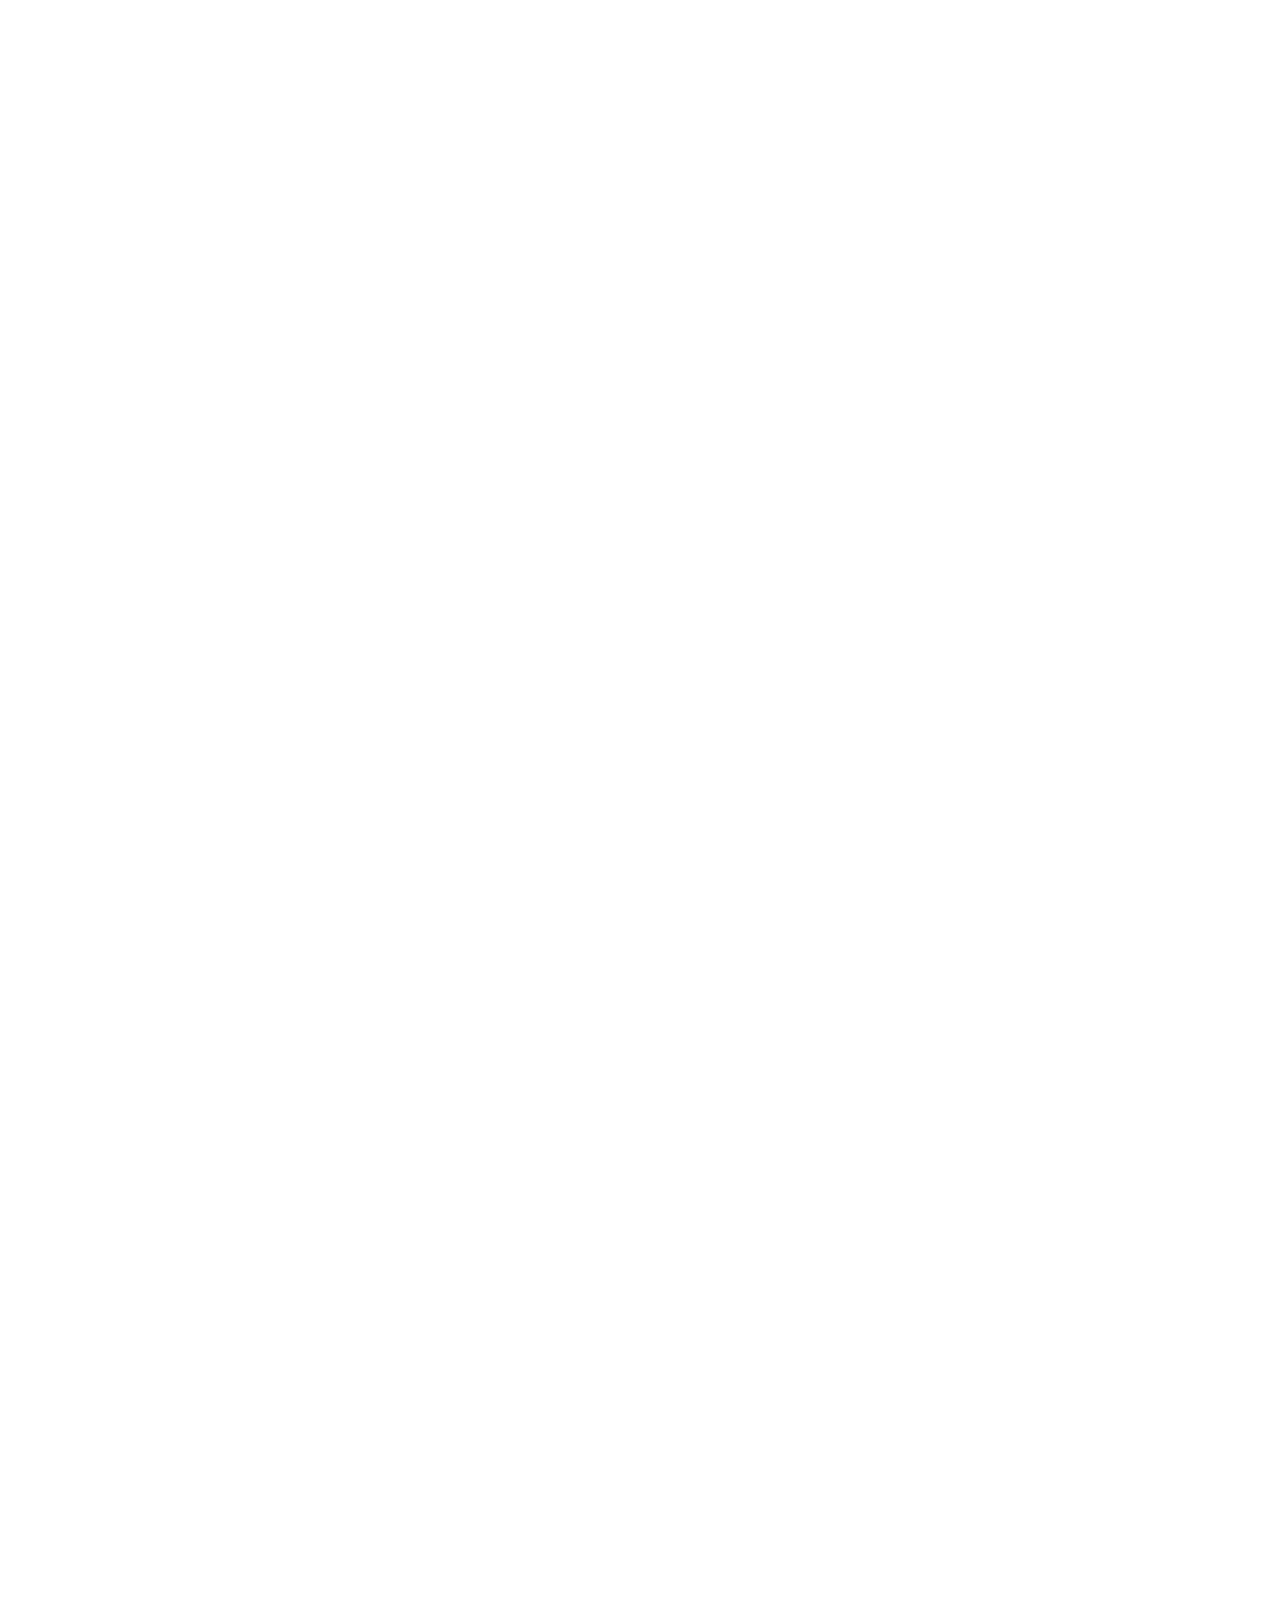
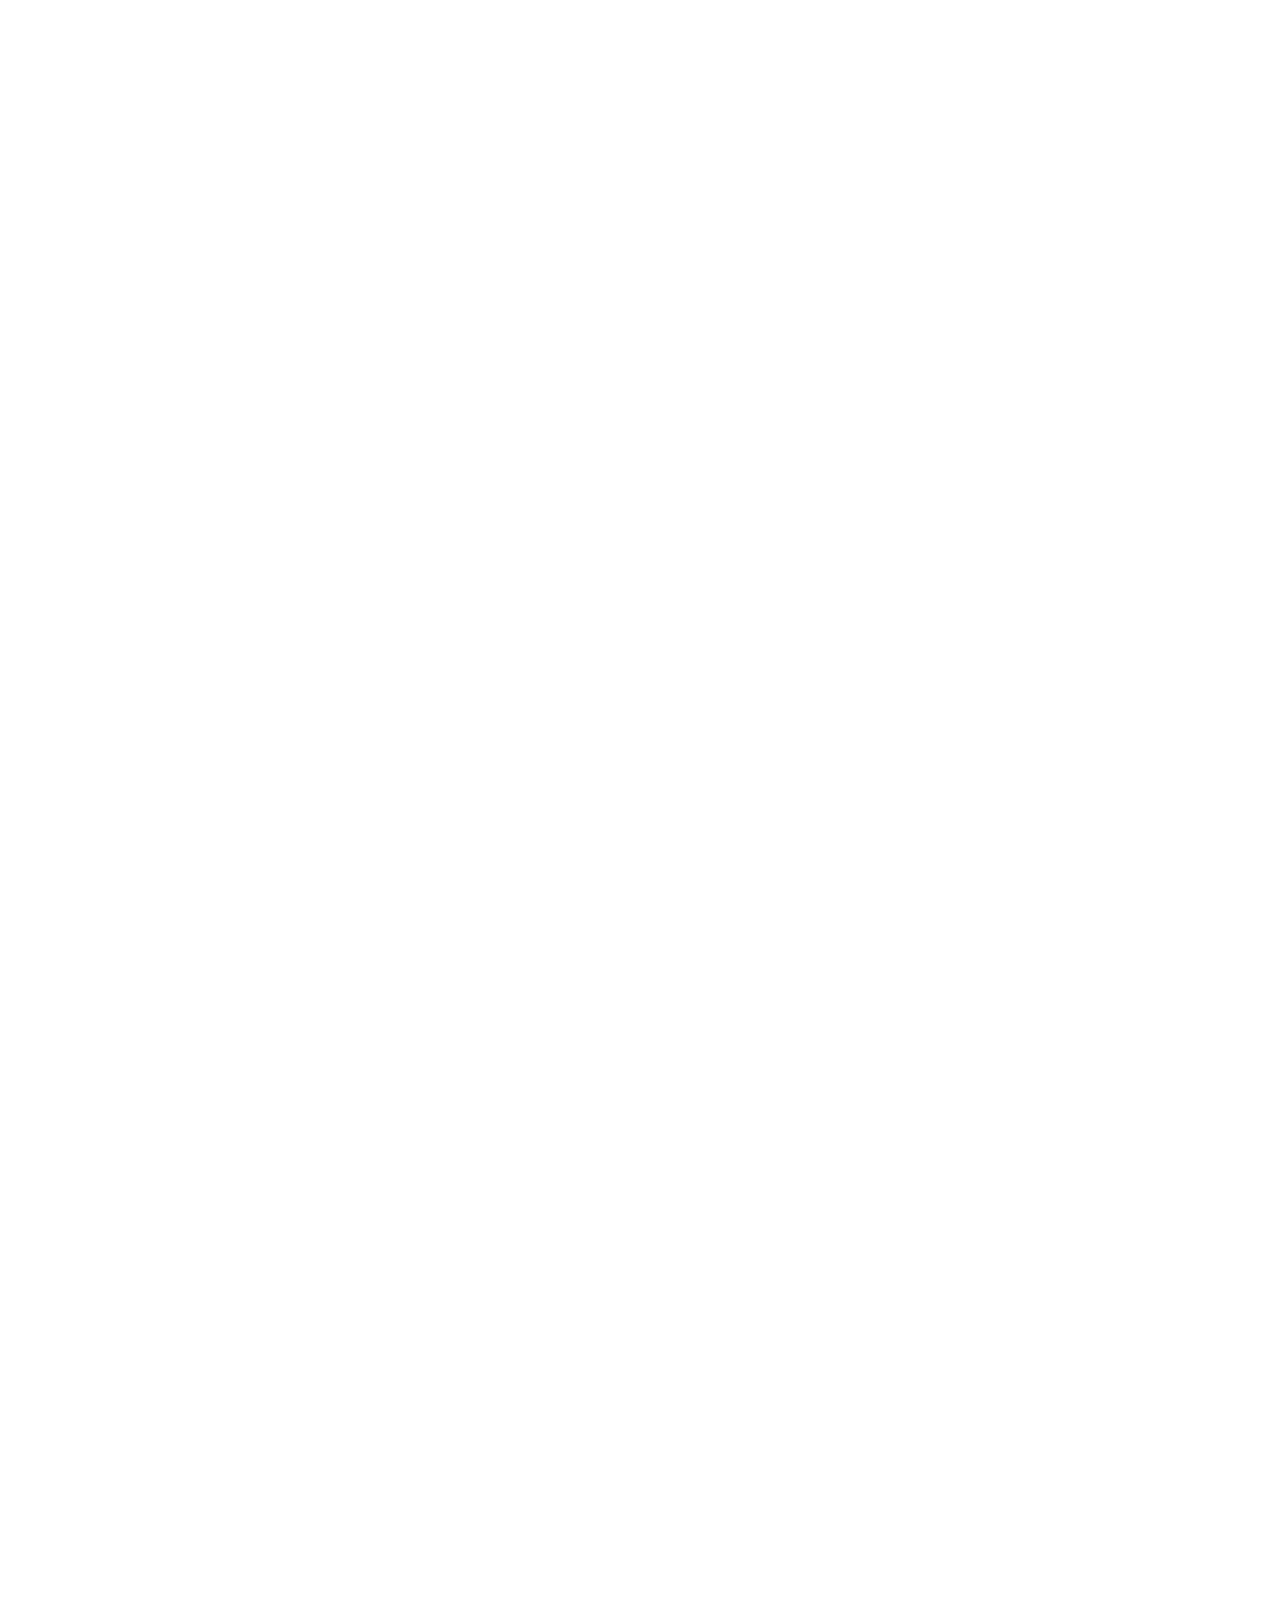
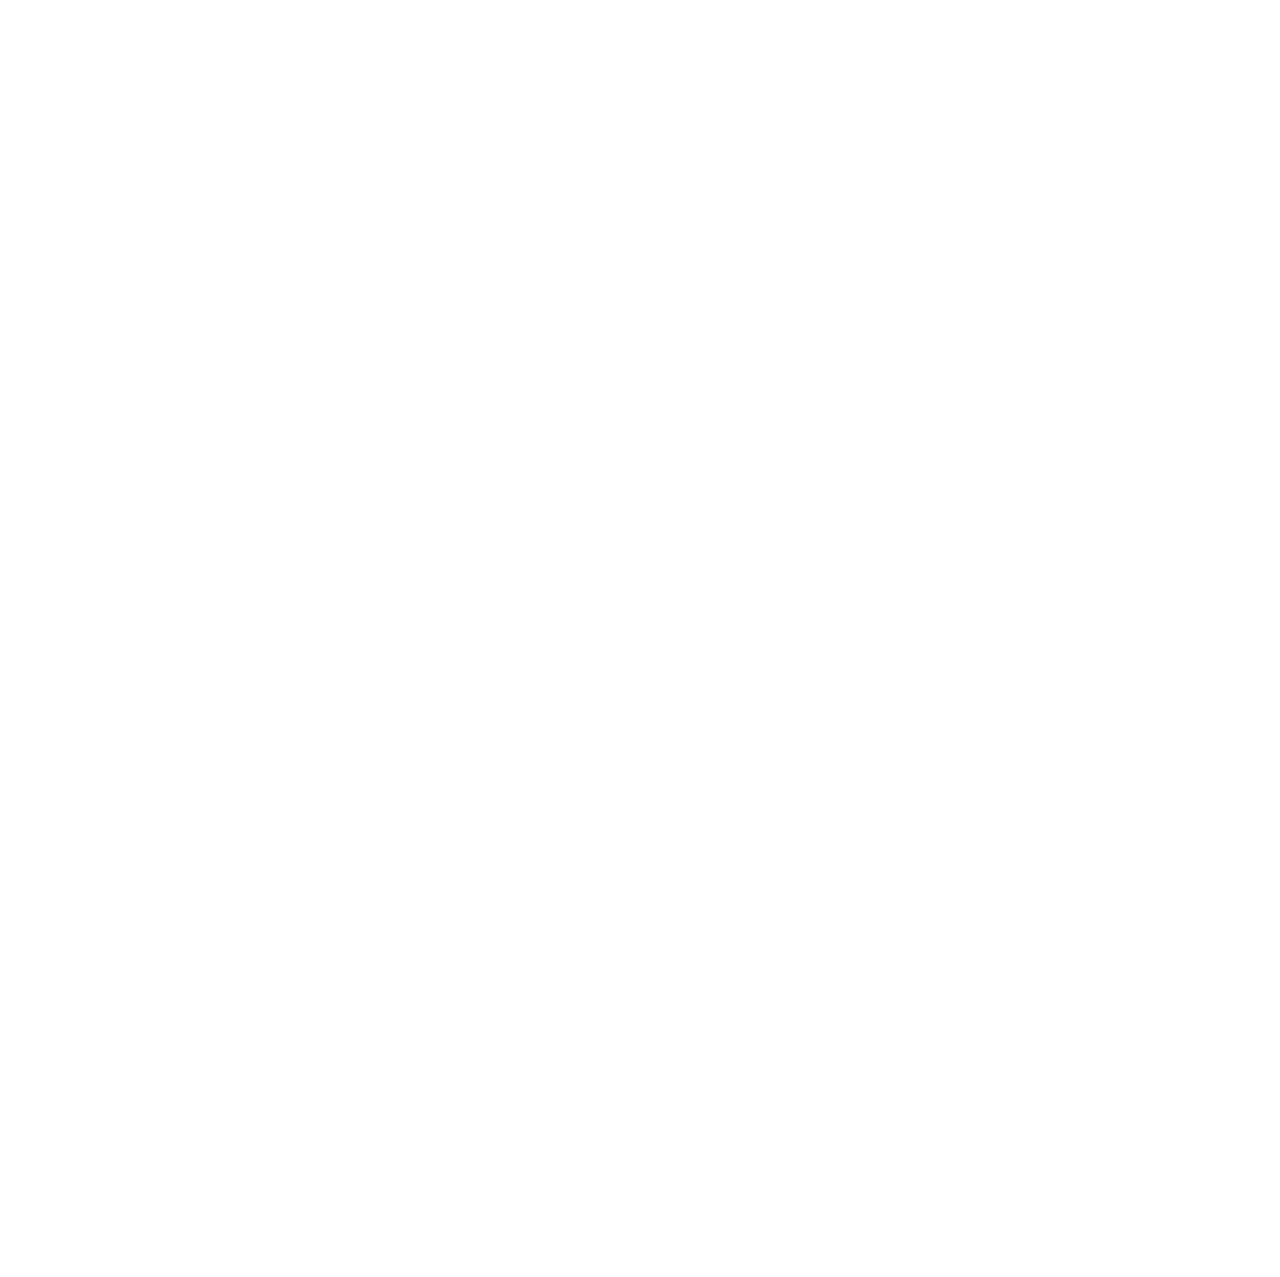
==== index.html @ 65a2b707 "copied everything from austincv.com git repo" ====
<!DOCTYPE HTML>
<html>
	<head>
		<title>Austin Chungath Vincent</title>
		<meta http-equiv="content-type" content="text/html; charset=utf-8" />
		<meta name="description" content="" />
		<meta name="keywords" content="" />
		<link rel="shortcut icon" href="favicon.ico" type="image/x-icon">
		<link rel="icon" href="favicon.ico" type="image/x-icon">
		<!--[if lte IE 8]><script src="css/ie/html5shiv.js"></script><![endif]-->
		<script src="js/jquery.min.js"></script>
		<script src="js/jquery.poptrox.min.js"></script>
		<script src="js/skel.min.js"></script>
		<script src="js/init.js"></script>
		<noscript>
			<link rel="stylesheet" href="css/skel-noscript.css" />
			<link rel="stylesheet" href="css/style.css" />
		</noscript>
		<!--[if lte IE 8]><link rel="stylesheet" href="css/ie/v8.css" /><![endif]-->
	</head>
	<body>

		<!-- Header -->
			<header id="header">

				<!-- Logo -->
					<h1 id="logo"><a href="#two">Austin Chungath Vincent</a></h1>
				
				<!-- Nav -->
					<nav id="nav">
						<ul>
							<li><a href="#intro" class="fa solo fa-angle-up"></a></li>
							<li><a href="#one" class="fa solo fa-question"></a></li>
							<li><a href="#two" class="fa solo fa-heart-o"></a></li>
							<li><a href="#work" class="fa solo fa-code"></a></li>
							<li><a href="#contact" class="fa solo fa-comments-o"></a></li>
						</ul>
					</nav>

			</header>
			
		<!-- Intro -->
			<section id="intro" class="main style1 dark fullscreen">
				<div class="content container small">
					<header>
						<h2>austin.</h2>
						<ul class="icons">
							<li><a href="https://twitter.com/austincv" class="fa solo fa-twitter "><span>Twitter</span></a></li>
							<li><a href="https://www.facebook.com/austincv" class="fa solo fa-facebook "><span>Facebook</span></a></li>
							<li><a href="https://plus.google.com/101708457639163196905/posts" class="fa solo fa-google-plus "><span>Google+</span></a></li>
							<li><a href="http://www.linkedin.com/pub/austin-chungath/13/a83/695" class="fa solo fa-linkedin "><span>LinkedIn</span></a></li>
							<li><a href="http://www.github.com/austincv" class="fa solo fa-github "><span>GitHub</span></a></li>
						</ul>
					</header>
					<p>
						big data researcher | robotics enthusiast | polyglot developer
					</p>
					<footer>
						<a href="#one" class="button style2 down">More</a>
					</footer>
				</div>
			</section>
		
		<!-- One -->
			<section id="one" class="main style2 right dark fullscreen">
				<div class="content box style2">
					<header>
						<h2>What I Do</h2>
					</header>
					<p>
						I code.
					</p>
				</div>
				<a href="#two" class="button style2 down anchored">Next</a>
			</section>
		
		<!-- Two -->
			<section id="two" class="main style2 left dark fullscreen">
				<div class="content box style2">
					<header>
						<h2>Who I Am</h2>
					</header>
					<p>
						human.
					</p>
				</div>
				<a href="#work" class="button style2 down anchored">Next</a>
			</section>
			
		<!-- Work -->
			<section id="work" class="main style3 primary">
				<div class="content container">
					<header>
						<h2>My Work</h2>
						<p>
							stuff.
						</p>
					</header>
					
					<!--
						 Lightbox Gallery
						 
						 Powered by poptrox. Full docs here: https://github.com/n33/jquery.poptrox
					-->
						<div class="container small gallery">
							<div class="row flush images">
								<div class="6u"><a href="images/fulls/01.jpg" class="image full l"><img src="images/thumbs/01.jpg" title="The Anonymous Red" alt="" /></a></div>
								<div class="6u"><a href="images/fulls/02.jpg" class="image full r"><img src="images/thumbs/02.jpg" title="Airchitecture II" alt="" /></a></div>
							</div>
							<div class="row flush images">
								<div class="6u"><a href="images/fulls/03.jpg" class="image full l"><img src="images/thumbs/03.jpg" title="Air Lounge" alt="" /></a></div>
								<div class="6u"><a href="images/fulls/04.jpg" class="image full r"><img src="images/thumbs/04.jpg" title="Carry on" alt="" /></a></div>
							</div>
							<div class="row flush images">
								<div class="6u"><a href="images/fulls/05.jpg" class="image full l"><img src="images/thumbs/05.jpg" title="The sparkling shell" alt="" /></a></div>
								<div class="6u"><a href="images/fulls/06.jpg" class="image full r"><img src="images/thumbs/06.jpg" title="Bent IX" alt="" /></a></div>
							</div>
						</div>

				</div>
			</section>
			
		<!-- Contact -->
			<section id="contact" class="main style3 secondary">
				<div class="content container">
					<header>
						<h2>Say Hello.</h2>
						<p>Leave a message and I will get back to you. Thanks.</p>
					</header>
					<div class="box container small">
					
						<!--
							 Contact Form
							 
							 To get this working, place a script on your server to receive the form data, then
							 point the "action" attribute to it (eg. action="http://mydomain.tld/mail.php").
							 More on how it all works here: http://www.1stwebdesigner.com/tutorials/custom-php-contact-forms/
						-->
							<form method="POST" action="sender.php">
								<div class="row half">
									<div class="6u"><input type="text" name="name" placeholder="Name" /></div>
									<div class="6u"><input type="text" name="email" placeholder="Email" /></div>
								</div>
								<div class="row half">
									<div class="12u"><textarea name="message" placeholder="Message" rows="6"></textarea></div>
								</div>
								<div class="row">
									<div class="12u">
										<ul class="actions">
											<li><input type="submit" value="Send Message" /></li>
										</ul>
									</div>
								</div>
							</form>
					</div>
				</div>
			</section>
			
		<!-- Footer -->
			<footer id="footer">
			
				<!--
				     Social Icons
				     
				     Use anything from here: http://fortawesome.github.io/Font-Awesome/cheatsheet/)
				-->
					<ul class="actions">
							<li><a href="https://twitter.com/austincv" class="fa solo fa-twitter"><span>Twitter</span></a></li>
							<li><a href="https://www.facebook.com/austincv" class="fa solo fa-facebook"><span>Facebook</span></a></li>
							<li><a href="https://plus.google.com/101708457639163196905/posts" class="fa solo fa-google-plus"><span>Google+</span></a></li>
							<li><a href="http://www.linkedin.com/pub/austin-chungath/13/a83/695" class="fa solo fa-linkedin"><span>LinkedIn</span></a></li>
							<li><a href="http://www.github.com/austincv" class="fa solo fa-github"><span>GitHub</span></a></li>
					</ul>

				<!-- Menu -->
					<ul class="menu">
						<li>&copy; austincv.com</li>
						<li>Design: <a href="http://html5up.net/">HTML5 UP</a></li>
					</ul>
			
			</footer>

	</body>
</html>
---- css/skel-noscript.css ----
/* Resets (http://meyerweb.com/eric/tools/css/reset/ | v2.0 | 20110126 | License: none (public domain)) */

	html,body,div,span,applet,object,iframe,h1,h2,h3,h4,h5,h6,p,blockquote,pre,a,abbr,acronym,address,big,cite,code,del,dfn,em,img,ins,kbd,q,s,samp,small,strike,strong,sub,sup,tt,var,b,u,i,center,dl,dt,dd,ol,ul,li,fieldset,form,label,legend,table,caption,tbody,tfoot,thead,tr,th,td,article,aside,canvas,details,embed,figure,figcaption,footer,header,hgroup,menu,nav,output,ruby,section,summary,time,mark,audio,video{margin:0;padding:0;border:0;font-size:100%;font:inherit;vertical-align:baseline;}article,aside,details,figcaption,figure,footer,header,hgroup,menu,nav,section{display:block;}body{line-height:1;}ol,ul{list-style:none;}blockquote,q{quotes:none;}blockquote:before,blockquote:after,q:before,q:after{content:'';content:none;}table{border-collapse:collapse;border-spacing:0;}body{-webkit-text-size-adjust:none}

/* Box Model */

	*, *:before, *:after {
		-moz-box-sizing: border-box;
		-webkit-box-sizing: border-box;
		-o-box-sizing: border-box;
		-ms-box-sizing: border-box;
		box-sizing: border-box;
	}

/* Container */

	body {
		min-width: 1200px;
	}

	.container {
		width: 1200px;
		margin-left: auto;
		margin-right: auto;
	}

	/* Modifiers */
	
		.container.small {
			width: 900px;
		}

		.container.big {
			width: 100%;
			max-width: 1500px;
			min-width: 1200px;
		}

/* Grid */

	/* Cells */

		.\31 2u { width: 100% }
		.\31 1u { width: 91.6666666667% }
		.\31 0u { width: 83.3333333333% }
		.\39 u { width: 75% }
		.\38 u { width: 66.6666666667% }
		.\37 u { width: 58.3333333333% }
		.\36 u { width: 50% }
		.\35 u { width: 41.6666666667% }
		.\34 u { width: 33.3333333333% }
		.\33 u { width: 25% }
		.\32 u { width: 16.6666666667% }
		.\31 u { width: 8.3333333333% }
		.\-11u { margin-left: 91.6666666667% }
		.\-10u { margin-left: 83.3333333333% }
		.\-9u { margin-left: 75% }
		.\-8u { margin-left: 66.6666666667% }
		.\-7u { margin-left: 58.3333333333% }
		.\-6u { margin-left: 50% }
		.\-5u { margin-left: 41.6666666667% }
		.\-4u { margin-left: 33.3333333333% }
		.\-3u { margin-left: 25% }
		.\-2u { margin-left: 16.6666666667% }
		.\-1u { margin-left: 8.3333333333% }

		.row > * {
			padding: 50px 0 0 50px;
			float: left;
			-moz-box-sizing: border-box;
			-webkit-box-sizing: border-box;
			-o-box-sizing: border-box;
			-ms-box-sizing: border-box;
			box-sizing: border-box;
		}

		.row + .row > * {
			padding-top: 50px;
		}

		.row {
			margin-left: -50px;
		}

	/* Rows */

		.row:after {
			content: '';
			display: block;
			clear: both;
			height: 0;
		}

		.row:first-child > * {
			padding-top: 0;
		}

		.row > * {
			padding-top: 0;
		}

		/* Modifiers */

			/* Flush */

				.row.flush {
					margin-left: 0;
				}

				.row.flush > * {
					padding: 0 !important;
				}

			/* Quarter */

				.row.quarter > * {
					padding: 12.5px 0 0 12.5px;
				}

				.row.quarter + .row.quarter > * {
					padding-top: 12.5px;
				}

				.row.quarter {
					margin-left: -12.5px;
				}

			/* Half */

				.row.half > * {
					padding: 25px 0 0 25px;
				}

				.row.half + .row.half > * {
					padding-top: 25px;
				}

				.row.half {
					margin-left: -25px;
				}

			/* One and (a) Half */

				.row.oneandhalf > * {
					padding: 75px 0 0 75px;
				}

				.row.oneandhalf + .row.oneandhalf > * {
					padding-top: 75px;
				}

				.row.oneandhalf {
					margin-left: -75px;
				}

			/* Double */

				.row.double > * {
					padding: 100px 0 0 100px;
				}

				.row.double + .row.double > * {
					padding-top: 100px;
				}

				.row.double {
					margin-left: -100px;
				}
---- css/style.css ----
@charset 'UTF-8';
@import url(http://fonts.googleapis.com/css?family=Source+Sans+Pro:300,900);
@font-face{font-family:'FontAwesome';src:url('font/fontawesome-webfont.eot?v=4.0.1');src:url('font/fontawesome-webfont.eot?#iefix&v=4.0.1') format('embedded-opentype'),url('font/fontawesome-webfont.woff?v=4.0.1') format('woff'),url('font/fontawesome-webfont.ttf?v=4.0.1') format('truetype'),url('font/fontawesome-webfont.svg?v=4.0.1#fontawesomeregular') format('svg');font-weight:normal;font-style:normal}

/*********************************************************************************/
/* Basic                                                                         */
/*********************************************************************************/

	body {
		background: #fff;
	}

		body.loading {
		}
		
			body.loading * {
				-moz-transition: none !important;
				-webkit-transition: none !important;
				-o-transition: none !important;
				-ms-transition: none !important;
				transition: none !important;
			}

	body,input,textarea,select {
		font-family: 'Source Sans Pro', sans-serif;
		font-weight: 300;
		font-size: 18pt;
		line-height: 1.75em;
		color: #39454b;
		letter-spacing: 0.5px;
	}

	h1,h2,h3,h4,h5,h6 {
		font-weight: 900;
		color: inherit;
	}
	
		h1 a, h2 a, h3 a, h4 a, h5 a, h6 a {
			color: inherit;
			text-decoration: none;
		}
		
	h2 {
		font-size: 2.25em;
		letter-spacing: -2px;
		line-height: 1.25em;
	}
		
	strong, b {
		font-weight: 900;
		color: inherit;
	}
	
	em, i {
		font-style: italic;
	}

	a {
		color: #98c593;

		-moz-transition: all 0.2s ease-in-out, color 0.2s ease-in-out;
		-webkit-transition: all 0.2s ease-in-out, color 0.2s ease-in-out;
		-o-transition: all 0.2s ease-in-out, color 0.2s ease-in-out;
		-ms-transition: all 0.2s ease-in-out, color 0.2s ease-in-out;
		transition: all 0.2s ease-in-out, color 0.2s ease-in-out;
	}

	sub {
		position: relative;
		top: 0.5em;
		font-size: 0.8em;
	}
	
	sup {
		position: relative;
		top: -0.5em;
		font-size: 0.8em;
	}
	
	hr {
		border: 0;
		border-top: solid 1px #ddd;
	}
	
	blockquote {
		border-left: solid 0.5em #ddd;
		padding: 1em 0 1em 2em;
		font-style: italic;
	}
	
	p, ul, ol, dl, table {
		margin-bottom: 1em;
	}

	header {
		margin-bottom: 1em;
	}
	
		header p {
			display: block;
			margin: 1em 0 0 0;
			padding: 0 0 0.5em 0;
		}
		
	footer {
		margin-top: 2em;
	}

	br.clear {
		clear: both;
	}

	/* Sections/Articles */
	
		section,
		article {
			margin-bottom: 3em;
		}
		
		section > :last-child,
		article > :last-child {
			margin-bottom: 0;
		}

		section > .content > :last-child,
		article > .content > :last-child {
			margin-bottom: 0;
		}

		section:last-child,
		article:last-child {
			margin-bottom: 0;
		}

		.row > section,
		.row > article {
			margin-bottom: 0;
		}

	/* Images */

		.image {
			position: relative;
			display: inline-block;
		}
		
			.image:before {
				content: '';
				position: absolute;
				left: 0;
				top: 0;
				width: 100%;
				height: 100%;
				background: url('images/overlay.png');
			}
		
			.image img {
				display: block;
				width: 100%;
			}

			.image.featured {
				display: block;
				width: 100%;
				margin: 0 0 2em 0;
			}
			
			.image.full {
				display: block;
				width: 100%;
			}
			
			.image.left {
				float: left;
				margin: 0 2em 2em 0;
			}
			
			.image.centered {
				display: block;
				margin: 0 0 2em 0;
			}

				.image.centered img {
					margin: 0 auto;
					width: auto;
				}

	/* Lists */

		ul.default {
			list-style: disc;
			padding-left: 1em;
		}
		
			ul.default li {
				padding-left: 0.5em;
			}		

		ul.icons {
			cursor: default;
		}	
		
			ul.icons li {
				display: inline-block;
			}
			
				ul.icons a {
					display: inline-block;
					width: 2em;
					height: 2em;
					line-height: 2em;
					text-align: center;
					border: 0;
				}
					ul.icons li a {
						color: #999;
						color: rgba(250,250,250,0.4);
					}

						ul.icons li a:hover {
							color: #999;
							color: rgba(250,250,250,1);
						}

		ul.menu {
			cursor: default;
		}
		
			ul.menu li {
				display: inline-block;
				line-height: 1em;
				border-left: solid 1px rgba(145,146,147,0.25);
				padding: 0 0 0 0.5em;
				margin: 0 0 0 0.5em;
			}
			
			ul.menu li:first-child {
				border-left: 0;
				padding-left: 0;
				margin-left: 0;
			}

		ul.actions {
			cursor: default;
		}
		
			ul.actions li {
				display: inline-block;
				margin: 0 0 0 0.5em;
			}
			
			ul.actions li:first-child {
				margin-left: 0;
			}

		ol.default {
			list-style: decimal;
			padding-left: 1.25em;
		}

			ol.default li {
				padding-left: 0.25em;
			}

	/* Forms */

		form {
		}
		
			form label {
				display: block;
			}
		
			form input[type="text"],
			form input[type="password"],
			form select,
			form textarea {
				display: block;
				width: 100%;
				padding: 0.75em;
				background: none;
				border: solid 2px rgba(185,186,187,0.25);
				color: inherit;
				border-radius: 0.5em;
				outline: none;

				-moz-appearance: none;
				-webkit-appearance: none;
				-o-appearance: none;
				-ms-appearance: none;
				appearance: none;

				-moz-transition: all 0.2s ease-in-out, color 0.2s ease-in-out;
				-webkit-transition: all 0.2s ease-in-out, color 0.2s ease-in-out;
				-o-transition: all 0.2s ease-in-out, color 0.2s ease-in-out;
				-ms-transition: all 0.2s ease-in-out, color 0.2s ease-in-out;
				transition: all 0.2s ease-in-out, color 0.2s ease-in-out;
			}

				form input[type="text"]:hover,
				form input[type="password"]:hover,
				form select:hover,
				form textarea:hover {
				}

				form input[type="text"]:focus,
				form input[type="password"]:focus,
				form select:focus,
				form textarea:focus {
					border-color: #9ac8e9;
				}

			form input[type="text"],
			form input[type="password"],
			form select {
				line-height: 1em;
			}
				
			form textarea {
				min-height: 8em;
			}

			form .formerize-placeholder {
				color: rgba(145,146,147,0.85) !important;
			}

			form ::-webkit-input-placeholder {
				color: rgba(145,146,147,0.85) !important;
			}

			form :-moz-placeholder {
				color: rgba(145,146,147,0.85) !important;
			}

			form ::-moz-placeholder {
				color: rgba(145,146,147,0.85) !important;
			}

			form :-ms-input-placeholder {
				color: rgba(145,146,147,0.85) !important;
			}

			form ::-moz-focus-inner {
				border: 0;
			}
			
	/* Tables */
	
		table {
			width: 100%;
		}
		
			table.default {
				width: 100%;
			}
			
				table.default tbody tr:nth-child(2n+2) {
					background: #f4f4f4;
				}
				
				table.default td {
					padding: 0.5em 1em 0.5em 1em;
				}
				
				table.default th {
					text-align: left;
					font-weight: 900;
					padding: 0.5em 1em 0.5em 1em;
				}
			
				table.default thead {
					background: #444;
					color: #fff;
				}
				
				table.default tfoot {
					background: #eee;
				}
				
				table.default tbody {
				}

	/* Buttons */
		
		.button {
			background-color: #98c593;
			border: 0;
			border-radius: 3.5em;
			color: #fff;
			cursor: pointer;
			display: inline-block;
			height: 3.5em;
			line-height: 3.5em;
			outline: 0;
			padding: 0 2em 0 2em;
			position: relative;
			text-align: center;
			text-decoration: none;

			-moz-appearance: none;
			-webkit-appearance: none;
			-o-appearance: none;
			-ms-appearance: none;
			appearance: none;

			-moz-transition: all 0.2s ease-in-out;
			-webkit-transition: all 0.2s ease-in-out;
			-o-transition: all 0.2s ease-in-out;
			-ms-transition: all 0.2s ease-in-out;
			transition: all 0.2s ease-in-out;
		}

			.button.down {
				width: 5em;
				height: 5em;
				line-height: 4.5em;
				padding: 0;
				background-image: url('images/dark-arrow.svg');
				background-position: center center;
				background-repeat: no-repeat;
				text-indent: -10em;
				overflow: hidden;
			}
			
				.button.down.anchored {
					bottom: 0;
					border-bottom: 0;
					border-radius: 3em 3em 0 0;
					height: 4.5em;
					margin-left: -2.5em;
				}
			
			.button.anchored {
				position: absolute;
				left: 50%;
			}
			
			.button:hover {
				background-color: #a8d5a3;
			}
			
			.button:active {
				background-color: #88b583;
			}

			.button.style2 {
				background-color: transparent;
				border: solid 2px #e5e6e7;
				color: inherit;
			}

				.button.style2:hover {
					background-color: rgba(145,146,147,0.035);
				}
				
				.button.style2.down {
					background-image: url('images/arrow.svg');
				}

	/* Box */

		.box {
			background: #fff;
			color: #39454b;
			padding: 2em;
		}
		
			.box.style2 {
				padding: 3.5em 2.5em 3.5em 2.5em;
			}

	/* Main */
		
		.main {
			position: relative;
			margin: 0;
			overflow-x: hidden;
		}
		
			.main.style1 {
				text-align: center;
				padding: 10em 0 10em 0;
			}
			
				.main.style1 h2 {
					font-size: 4.25em;
					line-height: 1em;
					letter-spacing: -4px;
				}
				
				.main.style1 .content {
					opacity: 1.0;

					-moz-transition: all 1s ease;
					-webkit-transition: all 1s ease;
					-o-transition: all 1s ease;
					-ms-transition: all 1s ease;
					transition: all 1s ease;
					
					-moz-transform: translateZ(0);
					-webkit-transform: translateZ(0);
					-o-transform: translateZ(0);
					-ms-transform: translateZ(0);
					transform: translateZ(0);
				}
				
			.main.style1.inactive {
			}
			
				.main.style1.inactive .content {
					opacity: 0;
				}
		
			.main.style2 {
				padding: 10em 0 10em 0;
				overflow: hidden;
			}
			
				.main.style2 .content {
					position: relative;
					width: 35%;

					-moz-transition: all 1s ease;
					-webkit-transition: all 1s ease;
					-o-transition: all 1s ease;
					-ms-transition: all 1s ease;
					transition: all 1s ease;
					
					-moz-transform: translateZ(0);
					-webkit-transform: translateZ(0);
					-o-transform: translateZ(0);
					-ms-transform: translateZ(0);
					transform: translateZ(0);
				}
			
				.main.style2.left {
				}

					.main.style2.left .content {
						left: 0;
					}

				.main.style2.right {
				}

					.main.style2.right .content {
						left: 65%;
					}

				.main.style2.inactive {
				}

					.main.style2.inactive .content {
					}

						.main.style2.inactive.left .content {
							left: -35%;
						}

						.main.style2.inactive.right .content {
							left: 100%;
						}
		
			.main.style3 {
				text-align: center;
				padding: 6em 0 6em 0;
			}

				.main.style3 .content {
				}

					.main.style3 .content > header {
						margin-bottom: 2em;
					}

				.main.style3.primary {
					background: #fff;
				}
			
				.main.style3.secondary {
					background: #f5f6f7;
				}

	/* Dark */

		.dark {
			color: #fff;
		}

			.dark a {
				color: #fff;
			}
		
			.dark .button.style2 {
				border-color: inherit;
				background-color: rgba(64,64,64,0.05);
			}

				.dark .button.style2:hover {
					background-color: rgba(255,255,255,0.1);
				}
				
				.dark .button.style2.down {
					background-image: url('images/dark-arrow.svg');
				}
		
/*********************************************************************************/
/* Icons                                                                         */
/* Powered by Font Awesome by Dave Gandy | http://fontawesome.io                 */
/* Licensed under the SIL OFL 1.1 (font), MIT (CSS)                              */
/*********************************************************************************/

	.fa {
		text-decoration: none;
	}

		.fa.solo {
		}
		
			.fa.solo span {
				display: none;
			}

		.fa:before {
			display:inline-block;
			font-family: FontAwesome;
			font-size: 1.25em;
			text-decoration: none;
			font-style: normal;
			font-weight: normal;
			line-height: 1;
			-webkit-font-smoothing:antialiased;
			-moz-osx-font-smoothing:grayscale;
		}

		.fa-lg{font-size:1.3333333333333333em;line-height:.75em;vertical-align:-15%}
		.fa-2x{font-size:2em}
		.fa-3x{font-size:3em}
		.fa-4x{font-size:4em}
		.fa-5x{font-size:5em}
		.fa-fw{width:1.2857142857142858em;text-align:center}
		.fa-ul{padding-left:0;margin-left:2.142857142857143em;list-style-type:none}.fa-ul>li{position:relative}
		.fa-li{position:absolute;left:-2.142857142857143em;width:2.142857142857143em;top:.14285714285714285em;text-align:center}.fa-li.fa-lg{left:-1.8571428571428572em}
		.fa-border{padding:.2em .25em .15em;border:solid .08em #eee;border-radius:.1em}
		.pull-right{float:right}
		.pull-left{float:left}
		.fa.pull-left{margin-right:.3em}
		.fa.pull-right{margin-left:.3em}
		.fa-spin{-webkit-animation:spin 2s infinite linear;-moz-animation:spin 2s infinite linear;-o-animation:spin 2s infinite linear;animation:spin 2s infinite linear}
		@-moz-keyframes spin{0%{-moz-transform:rotate(0deg)} 100%{-moz-transform:rotate(359deg)}}@-webkit-keyframes spin{0%{-webkit-transform:rotate(0deg)} 100%{-webkit-transform:rotate(359deg)}}@-o-keyframes spin{0%{-o-transform:rotate(0deg)} 100%{-o-transform:rotate(359deg)}}@-ms-keyframes spin{0%{-ms-transform:rotate(0deg)} 100%{-ms-transform:rotate(359deg)}}@keyframes spin{0%{transform:rotate(0deg)} 100%{transform:rotate(359deg)}}.fa-rotate-90{filter:progid:DXImageTransform.Microsoft.BasicImage(rotation=1);-webkit-transform:rotate(90deg);-moz-transform:rotate(90deg);-ms-transform:rotate(90deg);-o-transform:rotate(90deg);transform:rotate(90deg)}
		.fa-rotate-180{filter:progid:DXImageTransform.Microsoft.BasicImage(rotation=2);-webkit-transform:rotate(180deg);-moz-transform:rotate(180deg);-ms-transform:rotate(180deg);-o-transform:rotate(180deg);transform:rotate(180deg)}
		.fa-rotate-270{filter:progid:DXImageTransform.Microsoft.BasicImage(rotation=3);-webkit-transform:rotate(270deg);-moz-transform:rotate(270deg);-ms-transform:rotate(270deg);-o-transform:rotate(270deg);transform:rotate(270deg)}
		.fa-flip-horizontal{filter:progid:DXImageTransform.Microsoft.BasicImage(rotation=0, mirror=1);-webkit-transform:scale(-1, 1);-moz-transform:scale(-1, 1);-ms-transform:scale(-1, 1);-o-transform:scale(-1, 1);transform:scale(-1, 1)}
		.fa-flip-vertical{filter:progid:DXImageTransform.Microsoft.BasicImage(rotation=2, mirror=1);-webkit-transform:scale(1, -1);-moz-transform:scale(1, -1);-ms-transform:scale(1, -1);-o-transform:scale(1, -1);transform:scale(1, -1)}
		.fa-stack{position:relative;display:inline-block;width:2em;height:2em;line-height:2em;vertical-align:middle}
		.fa-stack-1x,.fa-stack-2x{position:absolute;left:0;width:100%;text-align:center}
		.fa-stack-1x{line-height:inherit}
		.fa-stack-2x{font-size:2em}
		.fa-inverse{color:#fff}
		.fa-glass:before{content:"\f000"}
		.fa-music:before{content:"\f001"}
		.fa-search:before{content:"\f002"}
		.fa-envelope-o:before{content:"\f003"}
		.fa-heart:before{content:"\f004"}
		.fa-star:before{content:"\f005"}
		.fa-star-o:before{content:"\f006"}
		.fa-user:before{content:"\f007"}
		.fa-film:before{content:"\f008"}
		.fa-th-large:before{content:"\f009"}
		.fa-th:before{content:"\f00a"}
		.fa-th-list:before{content:"\f00b"}
		.fa-check:before{content:"\f00c"}
		.fa-times:before{content:"\f00d"}
		.fa-search-plus:before{content:"\f00e"}
		.fa-search-minus:before{content:"\f010"}
		.fa-power-off:before{content:"\f011"}
		.fa-signal:before{content:"\f012"}
		.fa-gear:before,.fa-cog:before{content:"\f013"}
		.fa-trash-o:before{content:"\f014"}
		.fa-home:before{content:"\f015"}
		.fa-file-o:before{content:"\f016"}
		.fa-clock-o:before{content:"\f017"}
		.fa-road:before{content:"\f018"}
		.fa-download:before{content:"\f019"}
		.fa-arrow-circle-o-down:before{content:"\f01a"}
		.fa-arrow-circle-o-up:before{content:"\f01b"}
		.fa-inbox:before{content:"\f01c"}
		.fa-play-circle-o:before{content:"\f01d"}
		.fa-rotate-right:before,.fa-repeat:before{content:"\f01e"}
		.fa-refresh:before{content:"\f021"}
		.fa-list-alt:before{content:"\f022"}
		.fa-lock:before{content:"\f023"}
		.fa-flag:before{content:"\f024"}
		.fa-headphones:before{content:"\f025"}
		.fa-volume-off:before{content:"\f026"}
		.fa-volume-down:before{content:"\f027"}
		.fa-volume-up:before{content:"\f028"}
		.fa-qrcode:before{content:"\f029"}
		.fa-barcode:before{content:"\f02a"}
		.fa-tag:before{content:"\f02b"}
		.fa-tags:before{content:"\f02c"}
		.fa-book:before{content:"\f02d"}
		.fa-bookmark:before{content:"\f02e"}
		.fa-print:before{content:"\f02f"}
		.fa-camera:before{content:"\f030"}
		.fa-font:before{content:"\f031"}
		.fa-bold:before{content:"\f032"}
		.fa-italic:before{content:"\f033"}
		.fa-text-height:before{content:"\f034"}
		.fa-text-width:before{content:"\f035"}
		.fa-align-left:before{content:"\f036"}
		.fa-align-center:before{content:"\f037"}
		.fa-align-right:before{content:"\f038"}
		.fa-align-justify:before{content:"\f039"}
		.fa-list:before{content:"\f03a"}
		.fa-dedent:before,.fa-outdent:before{content:"\f03b"}
		.fa-indent:before{content:"\f03c"}
		.fa-video-camera:before{content:"\f03d"}
		.fa-picture-o:before{content:"\f03e"}
		.fa-pencil:before{content:"\f040"}
		.fa-map-marker:before{content:"\f041"}
		.fa-adjust:before{content:"\f042"}
		.fa-tint:before{content:"\f043"}
		.fa-edit:before,.fa-pencil-square-o:before{content:"\f044"}
		.fa-share-square-o:before{content:"\f045"}
		.fa-check-square-o:before{content:"\f046"}
		.fa-move:before{content:"\f047"}
		.fa-step-backward:before{content:"\f048"}
		.fa-fast-backward:before{content:"\f049"}
		.fa-backward:before{content:"\f04a"}
		.fa-play:before{content:"\f04b"}
		.fa-pause:before{content:"\f04c"}
		.fa-stop:before{content:"\f04d"}
		.fa-forward:before{content:"\f04e"}
		.fa-fast-forward:before{content:"\f050"}
		.fa-step-forward:before{content:"\f051"}
		.fa-eject:before{content:"\f052"}
		.fa-chevron-left:before{content:"\f053"}
		.fa-chevron-right:before{content:"\f054"}
		.fa-plus-circle:before{content:"\f055"}
		.fa-minus-circle:before{content:"\f056"}
		.fa-times-circle:before{content:"\f057"}
		.fa-check-circle:before{content:"\f058"}
		.fa-question-circle:before{content:"\f059"}
		.fa-info-circle:before{content:"\f05a"}
		.fa-crosshairs:before{content:"\f05b"}
		.fa-times-circle-o:before{content:"\f05c"}
		.fa-check-circle-o:before{content:"\f05d"}
		.fa-ban:before{content:"\f05e"}
		.fa-arrow-left:before{content:"\f060"}
		.fa-arrow-right:before{content:"\f061"}
		.fa-arrow-up:before{content:"\f062"}
		.fa-arrow-down:before{content:"\f063"}
		.fa-mail-forward:before,.fa-share:before{content:"\f064"}
		.fa-resize-full:before{content:"\f065"}
		.fa-resize-small:before{content:"\f066"}
		.fa-plus:before{content:"\f067"}
		.fa-minus:before{content:"\f068"}
		.fa-asterisk:before{content:"\f069"}
		.fa-exclamation-circle:before{content:"\f06a"}
		.fa-gift:before{content:"\f06b"}
		.fa-leaf:before{content:"\f06c"}
		.fa-fire:before{content:"\f06d"}
		.fa-eye:before{content:"\f06e"}
		.fa-eye-slash:before{content:"\f070"}
		.fa-warning:before,.fa-exclamation-triangle:before{content:"\f071"}
		.fa-plane:before{content:"\f072"}
		.fa-calendar:before{content:"\f073"}
		.fa-random:before{content:"\f074"}
		.fa-comment:before{content:"\f075"}
		.fa-magnet:before{content:"\f076"}
		.fa-chevron-up:before{content:"\f077"}
		.fa-chevron-down:before{content:"\f078"}
		.fa-retweet:before{content:"\f079"}
		.fa-shopping-cart:before{content:"\f07a"}
		.fa-folder:before{content:"\f07b"}
		.fa-folder-open:before{content:"\f07c"}
		.fa-resize-vertical:before{content:"\f07d"}
		.fa-resize-horizontal:before{content:"\f07e"}
		.fa-bar-chart-o:before{content:"\f080"}
		.fa-twitter-square:before{content:"\f081"}
		.fa-facebook-square:before{content:"\f082"}
		.fa-camera-retro:before{content:"\f083"}
		.fa-key:before{content:"\f084"}
		.fa-gears:before,.fa-cogs:before{content:"\f085"}
		.fa-comments:before{content:"\f086"}
		.fa-thumbs-o-up:before{content:"\f087"}
		.fa-thumbs-o-down:before{content:"\f088"}
		.fa-star-half:before{content:"\f089"}
		.fa-heart-o:before{content:"\f08a"}
		.fa-sign-out:before{content:"\f08b"}
		.fa-linkedin-square:before{content:"\f08c"}
		.fa-thumb-tack:before{content:"\f08d"}
		.fa-external-link:before{content:"\f08e"}
		.fa-sign-in:before{content:"\f090"}
		.fa-trophy:before{content:"\f091"}
		.fa-github-square:before{content:"\f092"}
		.fa-upload:before{content:"\f093"}
		.fa-lemon-o:before{content:"\f094"}
		.fa-phone:before{content:"\f095"}
		.fa-square-o:before{content:"\f096"}
		.fa-bookmark-o:before{content:"\f097"}
		.fa-phone-square:before{content:"\f098"}
		.fa-twitter:before{content:"\f099"}
		.fa-facebook:before{content:"\f09a"}
		.fa-github:before{content:"\f09b"}
		.fa-unlock:before{content:"\f09c"}
		.fa-credit-card:before{content:"\f09d"}
		.fa-rss:before{content:"\f09e"}
		.fa-hdd-o:before{content:"\f0a0"}
		.fa-bullhorn:before{content:"\f0a1"}
		.fa-bell:before{content:"\f0f3"}
		.fa-certificate:before{content:"\f0a3"}
		.fa-hand-o-right:before{content:"\f0a4"}
		.fa-hand-o-left:before{content:"\f0a5"}
		.fa-hand-o-up:before{content:"\f0a6"}
		.fa-hand-o-down:before{content:"\f0a7"}
		.fa-arrow-circle-left:before{content:"\f0a8"}
		.fa-arrow-circle-right:before{content:"\f0a9"}
		.fa-arrow-circle-up:before{content:"\f0aa"}
		.fa-arrow-circle-down:before{content:"\f0ab"}
		.fa-globe:before{content:"\f0ac"}
		.fa-wrench:before{content:"\f0ad"}
		.fa-tasks:before{content:"\f0ae"}
		.fa-filter:before{content:"\f0b0"}
		.fa-briefcase:before{content:"\f0b1"}
		.fa-fullscreen:before{content:"\f0b2"}
		.fa-group:before{content:"\f0c0"}
		.fa-chain:before,.fa-link:before{content:"\f0c1"}
		.fa-cloud:before{content:"\f0c2"}
		.fa-flask:before{content:"\f0c3"}
		.fa-cut:before,.fa-scissors:before{content:"\f0c4"}
		.fa-copy:before,.fa-files-o:before{content:"\f0c5"}
		.fa-paperclip:before{content:"\f0c6"}
		.fa-save:before,.fa-floppy-o:before{content:"\f0c7"}
		.fa-square:before{content:"\f0c8"}
		.fa-reorder:before{content:"\f0c9"}
		.fa-list-ul:before{content:"\f0ca"}
		.fa-list-ol:before{content:"\f0cb"}
		.fa-strikethrough:before{content:"\f0cc"}
		.fa-underline:before{content:"\f0cd"}
		.fa-table:before{content:"\f0ce"}
		.fa-magic:before{content:"\f0d0"}
		.fa-truck:before{content:"\f0d1"}
		.fa-pinterest:before{content:"\f0d2"}
		.fa-pinterest-square:before{content:"\f0d3"}
		.fa-google-plus-square:before{content:"\f0d4"}
		.fa-google-plus:before{content:"\f0d5"}
		.fa-money:before{content:"\f0d6"}
		.fa-caret-down:before{content:"\f0d7"}
		.fa-caret-up:before{content:"\f0d8"}
		.fa-caret-left:before{content:"\f0d9"}
		.fa-caret-right:before{content:"\f0da"}
		.fa-columns:before{content:"\f0db"}
		.fa-unsorted:before,.fa-sort:before{content:"\f0dc"}
		.fa-sort-down:before,.fa-sort-asc:before{content:"\f0dd"}
		.fa-sort-up:before,.fa-sort-desc:before{content:"\f0de"}
		.fa-envelope:before{content:"\f0e0"}
		.fa-linkedin:before{content:"\f0e1"}
		.fa-rotate-left:before,.fa-undo:before{content:"\f0e2"}
		.fa-legal:before,.fa-gavel:before{content:"\f0e3"}
		.fa-dashboard:before,.fa-tachometer:before{content:"\f0e4"}
		.fa-comment-o:before{content:"\f0e5"}
		.fa-comments-o:before{content:"\f0e6"}
		.fa-flash:before,.fa-bolt:before{content:"\f0e7"}
		.fa-sitemap:before{content:"\f0e8"}
		.fa-umbrella:before{content:"\f0e9"}
		.fa-paste:before,.fa-clipboard:before{content:"\f0ea"}
		.fa-lightbulb-o:before{content:"\f0eb"}
		.fa-exchange:before{content:"\f0ec"}
		.fa-cloud-download:before{content:"\f0ed"}
		.fa-cloud-upload:before{content:"\f0ee"}
		.fa-user-md:before{content:"\f0f0"}
		.fa-stethoscope:before{content:"\f0f1"}
		.fa-suitcase:before{content:"\f0f2"}
		.fa-bell-o:before{content:"\f0a2"}
		.fa-coffee:before{content:"\f0f4"}
		.fa-cutlery:before{content:"\f0f5"}
		.fa-file-text-o:before{content:"\f0f6"}
		.fa-building:before{content:"\f0f7"}
		.fa-hospital:before{content:"\f0f8"}
		.fa-ambulance:before{content:"\f0f9"}
		.fa-medkit:before{content:"\f0fa"}
		.fa-fighter-jet:before{content:"\f0fb"}
		.fa-beer:before{content:"\f0fc"}
		.fa-h-square:before{content:"\f0fd"}
		.fa-plus-square:before{content:"\f0fe"}
		.fa-angle-double-left:before{content:"\f100"}
		.fa-angle-double-right:before{content:"\f101"}
		.fa-angle-double-up:before{content:"\f102"}
		.fa-angle-double-down:before{content:"\f103"}
		.fa-angle-left:before{content:"\f104"}
		.fa-angle-right:before{content:"\f105"}
		.fa-angle-up:before{content:"\f106"}
		.fa-angle-down:before{content:"\f107"}
		.fa-desktop:before{content:"\f108"}
		.fa-laptop:before{content:"\f109"}
		.fa-tablet:before{content:"\f10a"}
		.fa-mobile-phone:before,.fa-mobile:before{content:"\f10b"}
		.fa-circle-o:before{content:"\f10c"}
		.fa-quote-left:before{content:"\f10d"}
		.fa-quote-right:before{content:"\f10e"}
		.fa-spinner:before{content:"\f110"}
		.fa-circle:before{content:"\f111"}
		.fa-mail-reply:before,.fa-reply:before{content:"\f112"}
		.fa-github-alt:before{content:"\f113"}
		.fa-folder-o:before{content:"\f114"}
		.fa-folder-open-o:before{content:"\f115"}
		.fa-expand-o:before{content:"\f116"}
		.fa-collapse-o:before{content:"\f117"}
		.fa-smile-o:before{content:"\f118"}
		.fa-frown-o:before{content:"\f119"}
		.fa-meh-o:before{content:"\f11a"}
		.fa-gamepad:before{content:"\f11b"}
		.fa-keyboard-o:before{content:"\f11c"}
		.fa-flag-o:before{content:"\f11d"}
		.fa-flag-checkered:before{content:"\f11e"}
		.fa-terminal:before{content:"\f120"}
		.fa-code:before{content:"\f121"}
		.fa-reply-all:before{content:"\f122"}
		.fa-mail-reply-all:before{content:"\f122"}
		.fa-star-half-empty:before,.fa-star-half-full:before,.fa-star-half-o:before{content:"\f123"}
		.fa-location-arrow:before{content:"\f124"}
		.fa-crop:before{content:"\f125"}
		.fa-code-fork:before{content:"\f126"}
		.fa-unlink:before,.fa-chain-broken:before{content:"\f127"}
		.fa-question:before{content:"\f128"}
		.fa-info:before{content:"\f129"}
		.fa-exclamation:before{content:"\f12a"}
		.fa-superscript:before{content:"\f12b"}
		.fa-subscript:before{content:"\f12c"}
		.fa-eraser:before{content:"\f12d"}
		.fa-puzzle-piece:before{content:"\f12e"}
		.fa-microphone:before{content:"\f130"}
		.fa-microphone-slash:before{content:"\f131"}
		.fa-shield:before{content:"\f132"}
		.fa-calendar-o:before{content:"\f133"}
		.fa-fire-extinguisher:before{content:"\f134"}
		.fa-rocket:before{content:"\f135"}
		.fa-maxcdn:before{content:"\f136"}
		.fa-chevron-circle-left:before{content:"\f137"}
		.fa-chevron-circle-right:before{content:"\f138"}
		.fa-chevron-circle-up:before{content:"\f139"}
		.fa-chevron-circle-down:before{content:"\f13a"}
		.fa-html5:before{content:"\f13b"}
		.fa-css3:before{content:"\f13c"}
		.fa-anchor:before{content:"\f13d"}
		.fa-unlock-o:before{content:"\f13e"}
		.fa-bullseye:before{content:"\f140"}
		.fa-ellipsis-horizontal:before{content:"\f141"}
		.fa-ellipsis-vertical:before{content:"\f142"}
		.fa-rss-square:before{content:"\f143"}
		.fa-play-circle:before{content:"\f144"}
		.fa-ticket:before{content:"\f145"}
		.fa-minus-square:before{content:"\f146"}
		.fa-minus-square-o:before{content:"\f147"}
		.fa-level-up:before{content:"\f148"}
		.fa-level-down:before{content:"\f149"}
		.fa-check-square:before{content:"\f14a"}
		.fa-pencil-square:before{content:"\f14b"}
		.fa-external-link-square:before{content:"\f14c"}
		.fa-share-square:before{content:"\f14d"}
		.fa-compass:before{content:"\f14e"}
		.fa-toggle-down:before,.fa-caret-square-o-down:before{content:"\f150"}
		.fa-toggle-up:before,.fa-caret-square-o-up:before{content:"\f151"}
		.fa-toggle-right:before,.fa-caret-square-o-right:before{content:"\f152"}
		.fa-euro:before,.fa-eur:before{content:"\f153"}
		.fa-gbp:before{content:"\f154"}
		.fa-dollar:before,.fa-usd:before{content:"\f155"}
		.fa-rupee:before,.fa-inr:before{content:"\f156"}
		.fa-cny:before,.fa-rmb:before,.fa-yen:before,.fa-jpy:before{content:"\f157"}
		.fa-ruble:before,.fa-rouble:before,.fa-rub:before{content:"\f158"}
		.fa-won:before,.fa-krw:before{content:"\f159"}
		.fa-bitcoin:before,.fa-btc:before{content:"\f15a"}
		.fa-file:before{content:"\f15b"}
		.fa-file-text:before{content:"\f15c"}
		.fa-sort-alpha-asc:before{content:"\f15d"}
		.fa-sort-alpha-desc:before{content:"\f15e"}
		.fa-sort-amount-asc:before{content:"\f160"}
		.fa-sort-amount-desc:before{content:"\f161"}
		.fa-sort-numeric-asc:before{content:"\f162"}
		.fa-sort-numeric-desc:before{content:"\f163"}
		.fa-thumbs-up:before{content:"\f164"}
		.fa-thumbs-down:before{content:"\f165"}
		.fa-youtube-square:before{content:"\f166"}
		.fa-youtube:before{content:"\f167"}
		.fa-xing:before{content:"\f168"}
		.fa-xing-square:before{content:"\f169"}
		.fa-youtube-play:before{content:"\f16a"}
		.fa-dropbox:before{content:"\f16b"}
		.fa-stack-overflow:before{content:"\f16c"}
		.fa-instagram:before{content:"\f16d"}
		.fa-flickr:before{content:"\f16e"}
		.fa-adn:before{content:"\f170"}
		.fa-bitbucket:before{content:"\f171"}
		.fa-bitbucket-square:before{content:"\f172"}
		.fa-tumblr:before{content:"\f173"}
		.fa-tumblr-square:before{content:"\f174"}
		.fa-long-arrow-down:before{content:"\f175"}
		.fa-long-arrow-up:before{content:"\f176"}
		.fa-long-arrow-left:before{content:"\f177"}
		.fa-long-arrow-right:before{content:"\f178"}
		.fa-apple:before{content:"\f179"}
		.fa-windows:before{content:"\f17a"}
		.fa-android:before{content:"\f17b"}
		.fa-linux:before{content:"\f17c"}
		.fa-dribbble:before{content:"\f17d"}
		.fa-skype:before{content:"\f17e"}
		.fa-foursquare:before{content:"\f180"}
		.fa-trello:before{content:"\f181"}
		.fa-female:before{content:"\f182"}
		.fa-male:before{content:"\f183"}
		.fa-gittip:before{content:"\f184"}
		.fa-sun-o:before{content:"\f185"}
		.fa-moon-o:before{content:"\f186"}
		.fa-archive:before{content:"\f187"}
		.fa-bug:before{content:"\f188"}
		.fa-vk:before{content:"\f189"}
		.fa-weibo:before{content:"\f18a"}
		.fa-renren:before{content:"\f18b"}
		.fa-pagelines:before{content:"\f18c"}
		.fa-stack-exchange:before{content:"\f18d"}
		.fa-arrow-circle-o-right:before{content:"\f18e"}
		.fa-arrow-circle-o-left:before{content:"\f190"}
		.fa-toggle-left:before,.fa-caret-square-o-left:before{content:"\f191"}
		.fa-dot-circle-o:before{content:"\f192"}
		.fa-wheelchair:before{content:"\f193"}
		.fa-vimeo-square:before{content:"\f194"}
		.fa-turkish-lira:before,.fa-try:before{content:"\f195"}

/*********************************************************************************/
/* Header                                                                        */
/*********************************************************************************/

	#header {
		position: fixed;
		z-index: 10000;
		left: 0;
		top: 0;
		width: 100%;
		background: #fff;
		background: rgba(255,255,255,0.95);
		height: 3em;
		line-height: 3em;
		box-shadow: 0 0 0.15em 0 rgba(0,0,0,0.1);
	}
	
	body {
		padding-top: 3em;
	}

	#logo {
		position: absolute;
		left: 1em;
		top: 0;
		height: 3em;
		line-height: 3em;
		letter-spacing: -1px;
	}
	
		#logo a {
			font-size: 1.25em;
		}
	
	#nav {
		position: absolute;
		right: 0.5em;
		top: 0;
		height: 3em;
		line-height: 3em;
	}

		#nav ul {
			margin: 0;
		}

			#nav ul li {
				display: inline-block;
				margin-left: 0.5em;
				font-size: 1.2em;
			}
			
				#nav ul li a {
					display: block;
					color: inherit;
					text-decoration: none;
					height: 3em;
					line-height: 3em;
					padding: 0 0.5em 0 0.5em;
					outline: 0;
					opacity: 0.7;
				}
					#nav ul li a:hover {
						opacity:1 ;
						color: rgba(185,0,0,0.5);
					}
/*********************************************************************************/
/* Intro                                                                         */
/*********************************************************************************/

	#intro {
		background: url('images/overlay.png'), url('../images/intro.jpg');
		background-size: 256px 256px, cover;
		background-attachment: fixed, fixed;
		background-position: top left, bottom center;
		background-repeat: repeat, no-repeat;
	}

/*********************************************************************************/
/* One                                                                           */
/*********************************************************************************/

	#one {
		background: url('images/overlay.png'), url('../images/austin-beach.jpg');
		background-size: 256px 256px, cover;
		background-attachment: fixed, fixed;
		background-position: top left, center center;
	}

/*********************************************************************************/
/* Two                                                                           */
/*********************************************************************************/

	#two {
		background: url('images/overlay.png'), url('../images/two.jpg');
		background-size: 256px 256px, cover;
		background-attachment: fixed, fixed;
		background-position: top left, center center;
	}

/*********************************************************************************/
/* Work                                                                          */
/*********************************************************************************/

	#work {
	}
	
		#work .row.images {
		}
	
			#work .row.images .image {
				position: relative;
				top: 0;
				left: 0;
				opacity: 1.0;
			
				-moz-transition: all 1s ease;
				-webkit-transition: all 1s ease;
				-o-transition: all 1s ease;
				-ms-transition: all 1s ease;
				transition: all 1s ease;
				
				-moz-transform: translateZ(0);
				-webkit-transform: translateZ(0);
				-o-transform: translateZ(0);
				-ms-transform: translateZ(0);
				transform: translateZ(0);
			}
		
			#work .row.images.inactive {
			}

				#work .row.images.inactive .image {
					opacity: 0;
				}
			
				#work .row.images.inactive .image.l {
					left: -14em;
				}
			
				#work .row.images.inactive .image.r {
					left: 14em;
				}
			
/*********************************************************************************/
/* Contact                                                                       */
/*********************************************************************************/

	#contact {
		padding-bottom: 0;
		overflow: hidden;
	}
	
		#contact .box {
			position: relative;
			bottom: 0;
			
			-moz-transition: all 1s ease;
			-webkit-transition: all 1s ease;
			-o-transition: all 1s ease;
			-ms-transition: all 1s ease;
			transition: all 1s ease;
			
			-moz-transform: translateZ(0);
			-webkit-transform: translateZ(0);
			-o-transform: translateZ(0);
			-ms-transform: translateZ(0);
			transform: translateZ(0);
		}
		
		#contact.inactive {
		}

			#contact.inactive .box {
				bottom: -30em;
			}

/*********************************************************************************/
/* Footer                                                                        */
/*********************************************************************************/
	
	#footer {
		position: relative;
		height: 5em;
		line-height: 5em;
		margin: 0;
		background: #39454b;
		color: #999;
		color: rgba(185,186,187,0.5);
		overflow: hidden;
	}

		#footer a {
			color: #999;
			color: rgba(185,186,187,0.5);
		}

			#footer a:hover {
				color: #bbb;
				color: rgba(185,186,187,1.0);
			}
	
		#footer .actions {
			position: absolute;
			left: 1em;
			top: 0.25em;
			height: 5em;
			line-height: 5em;
			margin: 0;
		}
		
			#footer .actions li {
				font-size: 1.25em;
				margin: 0;
			}
			
				#footer .actions li a {
					padding: 0.5em;
				}

		
		#footer .menu {
			position: absolute;
			right: 2em;
			top: 0;
			height: 5em;
			line-height: 5em;
			margin: 0;
		}
		
			#footer .menu li {
				font-size: 0.9em;
			}

/*********************************************************************************/
/* Poptrox                                                                       */
/*********************************************************************************/

	.poptrox-popup {
		background: #fff;
		-moz-box-sizing: content-box;
		-webkit-box-sizing: content-box;
		-o-box-sizing: content-box;
		-ms-box-sizing: content-box;
		box-sizing: content-box;
		padding-bottom: 3em;
		box-shadow: 0 0.1em 0.15em 0 rgba(0,0,0,0.15);
	}
	
		.poptrox-popup .loader {
			width: 48px;
			height: 48px;
			background: url('images/loader.gif');
			position: absolute;
			top: 50%;
			left: 50%;
			margin: -24px 0 0 -24px;
		}
	
		.poptrox-popup .caption {
			position: absolute;
			bottom: 0;
			left: 0;
			background: #fff;
			width: 100%;
			height: 3em;
			line-height: 2.8em;
			text-align: center;
			cursor: default;
			z-index: 1;
			font-size: 0.9em;
		}
		
		.poptrox-popup .nav-next,
		.poptrox-popup .nav-previous {
			position: absolute;
			top: 0;
			width: 50%;
			height: 100%;
			opacity: 0;
			cursor: pointer;
			background: rgba(0,0,0,0.01);
			-moz-transition: opacity 0.2s ease-in-out;
			-webkit-transition: opacity 0.2s ease-in-out;
			-o-transition: opacity 0.2s ease-in-out;
			-ms-transition: opacity 0.2s ease-in-out;
			transition: opacity 0.2s ease-in-out;
			-webkit-tap-highlight-color: rgba(255,255,255,0);
		}

			.poptrox-popup .nav-next:before,
			.poptrox-popup .nav-previous:before {
				content: '';
				position: absolute;
				width: 96px;
				height: 64px;
				background: url('images/poptrox-nav.svg');
				top: -moz-calc(50% - 1.5em);
				top: -webkit-calc(50% - 1.5em);
				top: -o-calc(50% - 1.5em);
				top: -ms-calc(50% - 1.5em);
				top: calc(50% - 1.5em);
				margin: -32px 0 0 0;
			}
		
			.poptrox-popup:hover .nav-next,
			.poptrox-popup:hover .nav-previous {
				opacity: 0.5;
			}

			.poptrox-popup:hover .nav-next:hover,
			.poptrox-popup:hover .nav-previous:hover {
				opacity: 1.0;
			}
			
			.poptrox-popup .nav-previous:before
			{
				-moz-transform: scaleX(-1);
				-webkit-transform: scaleX(-1);
				-o-transform: scaleX(-1);
				-ms-transform: scaleX(-1);
				transform: scaleX(-1);
				-ms-filter: "FlipH";			
				filter: FlipH;
			}

		.poptrox-popup .nav-next {
			right: 0;
		}

			.poptrox-popup .nav-next:before {
				right: 0;
			}
		
		.poptrox-popup .nav-previous {
			left: 0;
		}

			.poptrox-popup .nav-previous:before {
				left: 0;
			}
			
		.poptrox-popup .closer {
			position: absolute;
			top: 0;
			right: 0;
			width: 64px;
			height: 64px;
			text-indent: -9999px;
			z-index: 2;
			opacity: 0;
			-moz-transition: opacity 0.2s ease-in-out;
			-webkit-transition: opacity 0.2s ease-in-out;
			-o-transition: opacity 0.2s ease-in-out;
			-ms-transition: opacity 0.2s ease-in-out;
			transition: opacity 0.2s ease-in-out;
			-webkit-tap-highlight-color: rgba(255,255,255,0);
		}
		
			.poptrox-popup .closer:before {
				content: '';
				display: block;
				position: absolute;
				right: 16px;
				top: 16px;
				width: 40px;
				height: 40px;
				border-radius: 100%;
				box-shadow: inset 0 0 0 2px #fff;
				background: url('images/poptrox-closer.svg') center center;
				color: #fff !important;
			}

			.poptrox-popup:hover .closer {
				opacity: 0.5;
			}

			.poptrox-popup:hover .closer:hover {
				opacity: 1.0;
			}
			
/*********************************************************************************/
/* Touch Mode                                                                    */
/*********************************************************************************/

	body.touch {
	}
	
		body.touch .main {
			background-attachment: scroll !important;
		}
		
		body.touch .poptrox-popup {
		}

			body.touch .poptrox-popup .nav-next,
			body.touch .poptrox-popup .nav-previous,
			body.touch .poptrox-popup .closer {
				opacity: 1.0 !important;
			}
---- css/ie/v8.css ----
/*********************************************************************************/
/* Basic                                                                         */
/*********************************************************************************/

	.button, input, select, textarea {
		position: relative;
		-ms-behavior: url('css/ie/PIE.htc');
	}
	
	input, select, textarea {
		border: solid 1px #ccc;
	}

	/* Buttons */
		
		.button {
		}

			.button.down {
				text-indent: 0;
			}
	
/*********************************************************************************/
/* Intro                                                                         */
/*********************************************************************************/

	#intro {
		-ms-behavior: url('css/ie/backgroundsize.min.htc');
		background: url('../../images/intro.jpg');
		background-size: cover;
	}
	
		#intro:before {
			content: '';
			background: url('../images/overlay.png');
			width: 100%;
			height: 100%;
			position: absolute;
			left: 0;
			top: 0;
		}

/*********************************************************************************/
/* One                                                                           */
/*********************************************************************************/

	#one {
		-ms-behavior: url('css/ie/backgroundsize.min.htc');
		background: url('../../images/one.jpg');
		background-size: cover;
	}

		#one:before {
			content: '';
			background: url('../images/overlay.png');
			width: 100%;
			height: 100%;
			position: absolute;
			left: 0;
			top: 0;
		}

/*********************************************************************************/
/* Two                                                                           */
/*********************************************************************************/

	#two {
		-ms-behavior: url('css/ie/backgroundsize.min.htc');
		background: url('../../images/two.jpg');
		background-size: cover;
	}

		#two:before {
			content: '';
			background: url('../images/overlay.png');
			width: 100%;
			height: 100%;
			position: absolute;
			left: 0;
			top: 0;
		}
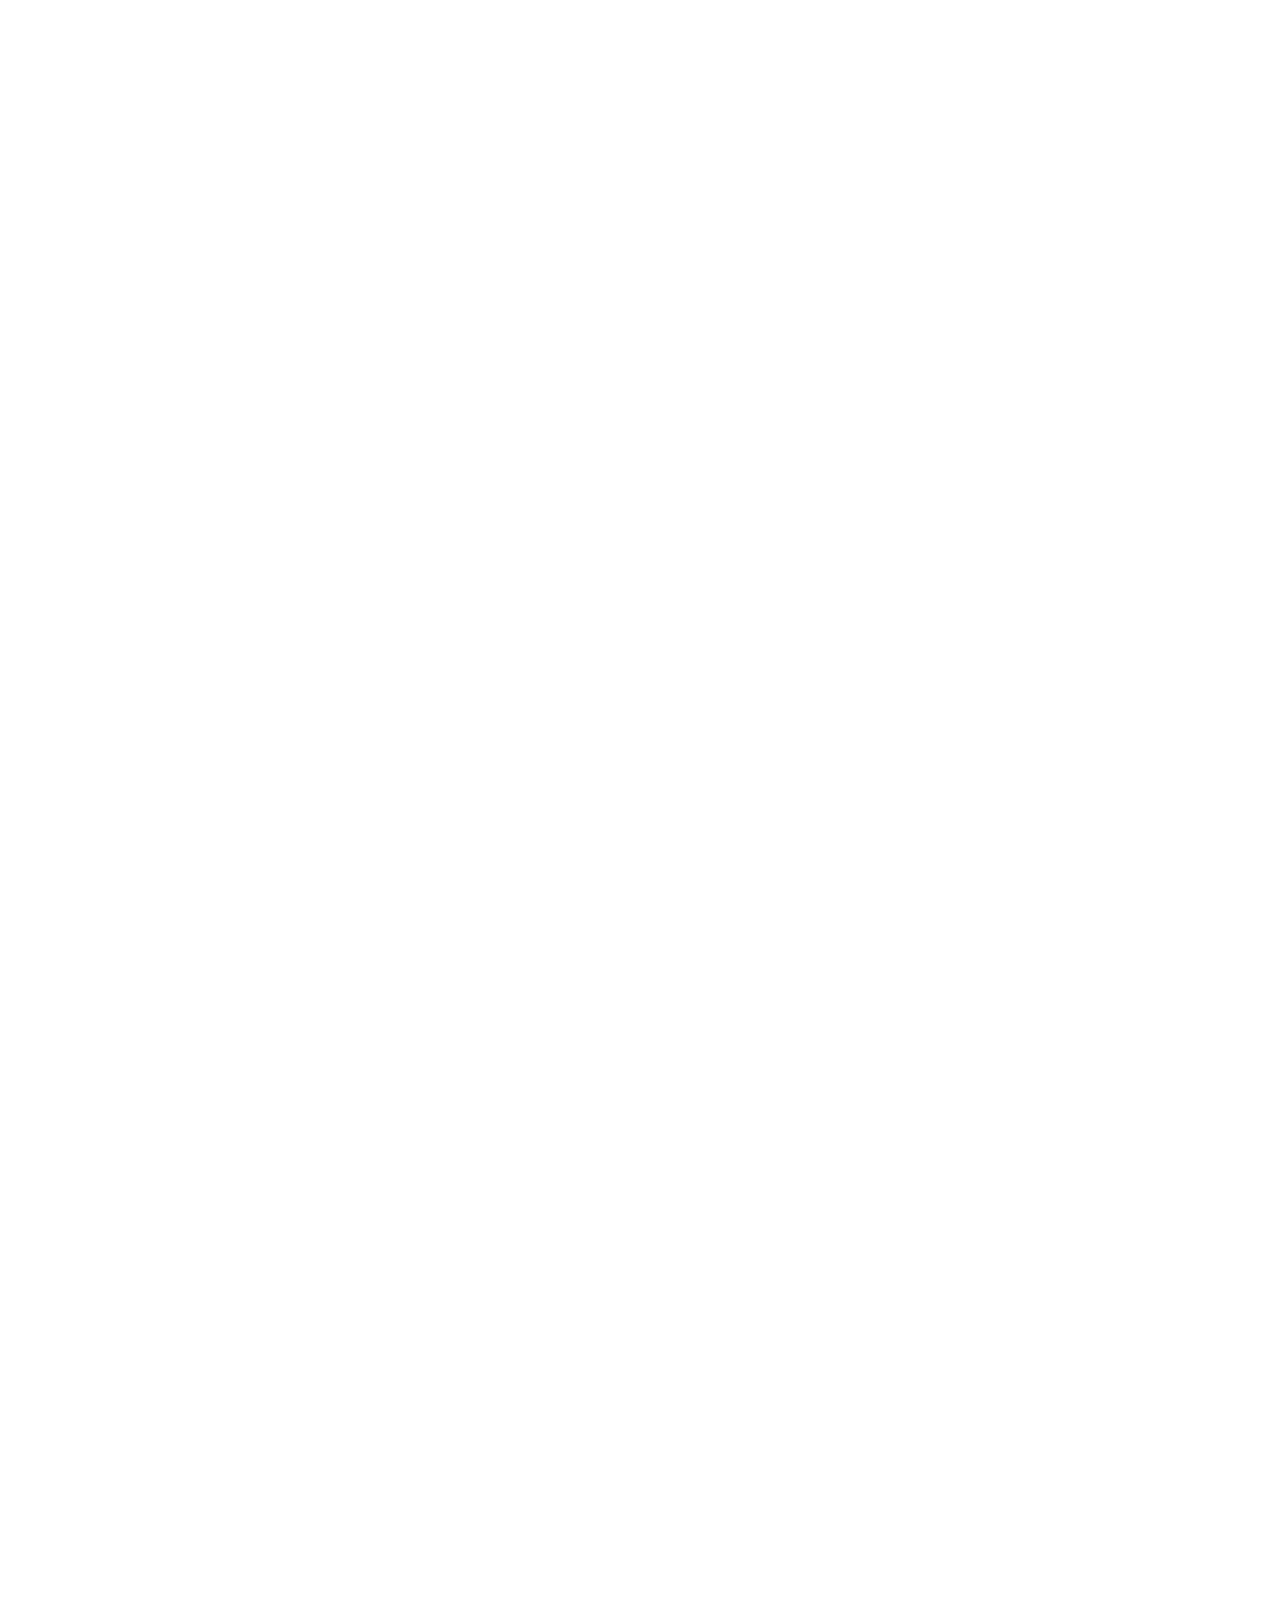
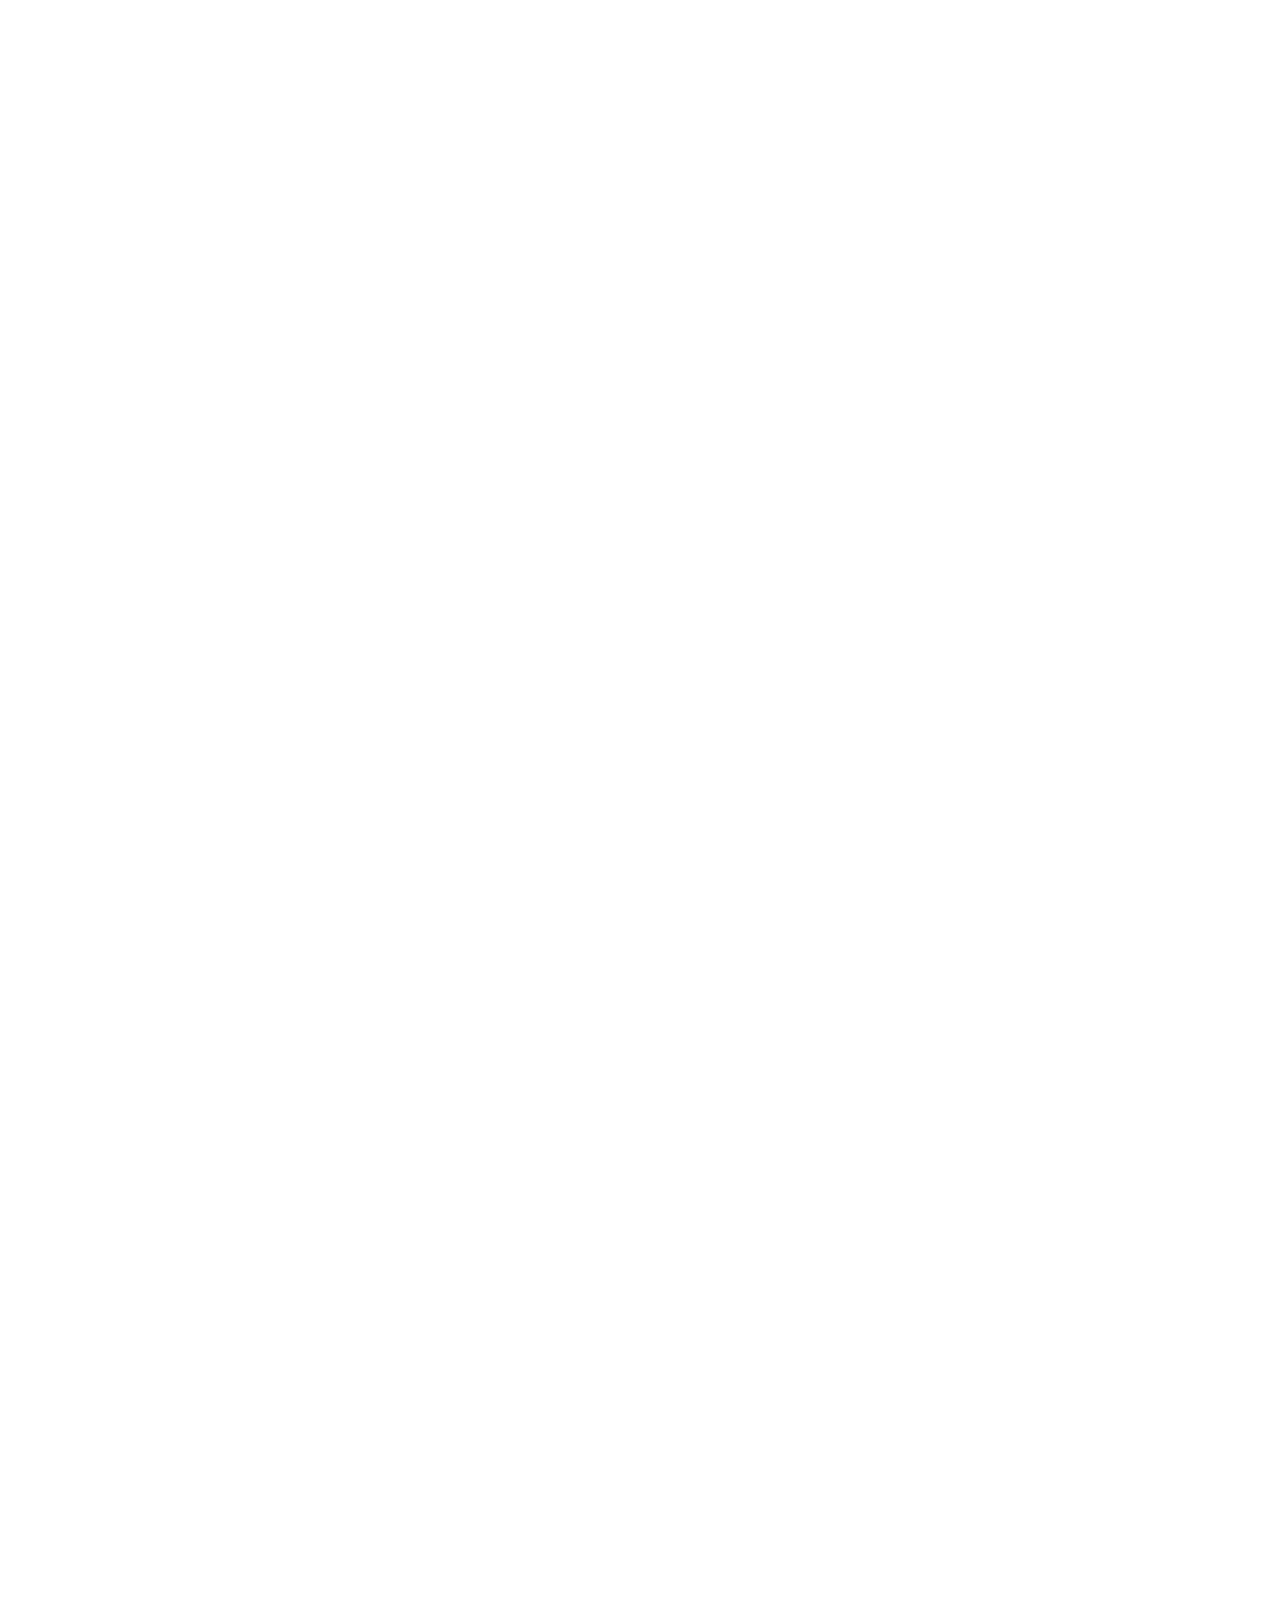
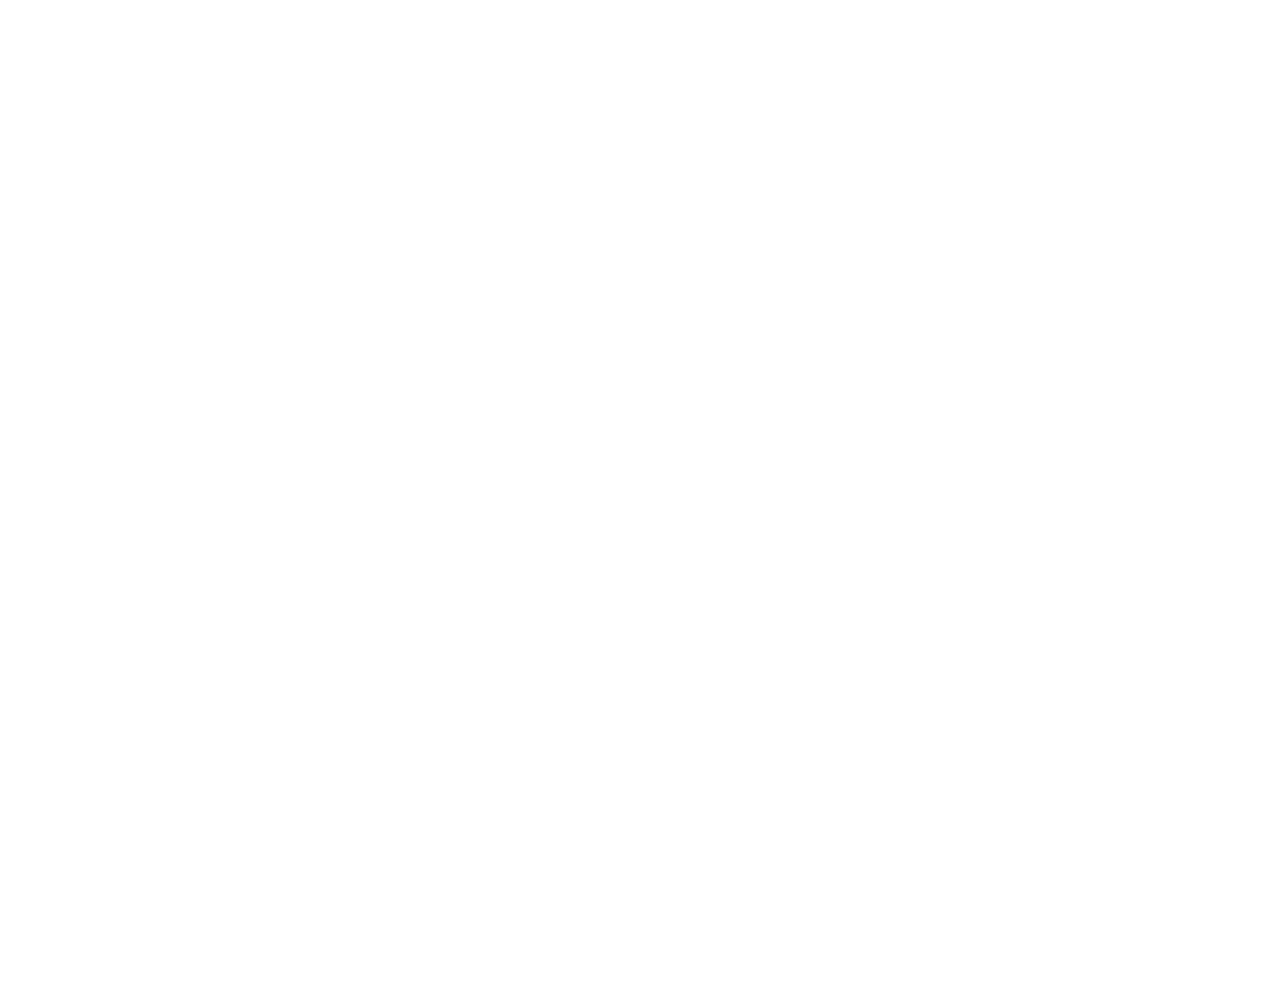
==== commit 8ac74c0e: "update work gallery" ====
--- a/index.html
+++ b/index.html
@@ -104,17 +104,64 @@
 					-->
 						<div class="container small gallery">
 							<div class="row flush images">
-								<div class="6u"><a href="images/fulls/01.jpg" class="image full l"><img src="images/thumbs/01.jpg" title="The Anonymous Red" alt="" /></a></div>
-								<div class="6u"><a href="images/fulls/02.jpg" class="image full r"><img src="images/thumbs/02.jpg" title="Airchitecture II" alt="" /></a></div>
+								<div class="6u">
+									<a 
+										href="https://github.com/austincv/RImpala" 
+										target="_blank"
+										data-poptrox="ignore"
+										class="image full l"
+									>
+									<img 
+										src="images/thumbs/rimpala.png" 
+										title="RImpala" 
+										alt="fork RImpala on github" 
+									/>
+									</a>
+								</div>
+								<div class="6u">
+									<a 
+										href="http://blog.cloudera.com/blog/2013/12/how-to-do-statistical-analysis-with-impala-and-r/" 
+										data-poptrox="iframe,1024x600" 
+										class="image full r"
+									>
+									<img 
+										src="images/thumbs/how_to_rimpala.png" 
+										title="How to do statistical Analysis with Impala and R" 
+										alt="How to do statistical Analysis with Impala and R" 
+									/>
+									</a>
+								</div>
 							</div>
 							<div class="row flush images">
-								<div class="6u"><a href="images/fulls/03.jpg" class="image full l"><img src="images/thumbs/03.jpg" title="Air Lounge" alt="" /></a></div>
-								<div class="6u"><a href="images/fulls/04.jpg" class="image full r"><img src="images/thumbs/04.jpg" title="Carry on" alt="" /></a></div>
+								<div class="6u">
+									<a 
+										href="http://www.informationweek.com/big-data/big-data-analytics/nosql-newsql-or-rdbms-how-to-choose/a/d-id/1297861/"
+										target="_blank"
+										data-poptrox="ignore"
+										class="image full l"
+									>
+									<img 
+										src="images/thumbs/nosql_newsql.png" 
+										title="NoSQL, NewSQL, or RDBMS: How To Choose" 
+										alt="NoSQL, NewSQL, or RDBMS: How To Choose" 
+									/>
+									</a>
+								</div>
+								<div class="6u">
+									<a 
+										href="http://www.slideshare.net/DevCentralAMD/is-4011-zubindowlaty" 
+										data-poptrox="iframe,1024x600" 
+										class="image full r"
+									>
+									<img 
+										src="images/thumbs/accelerating_analytics_opencl.png"
+										title="Accelerating Analytics on Hadoop using OpenCL" 
+										alt="Accelerating Analytics on Hadoop using OpenCL" 
+									/>
+									</a>
+								</div>
 							</div>
-							<div class="row flush images">
-								<div class="6u"><a href="images/fulls/05.jpg" class="image full l"><img src="images/thumbs/05.jpg" title="The sparkling shell" alt="" /></a></div>
-								<div class="6u"><a href="images/fulls/06.jpg" class="image full r"><img src="images/thumbs/06.jpg" title="Bent IX" alt="" /></a></div>
-							</div>
+
 						</div>
 
 				</div>
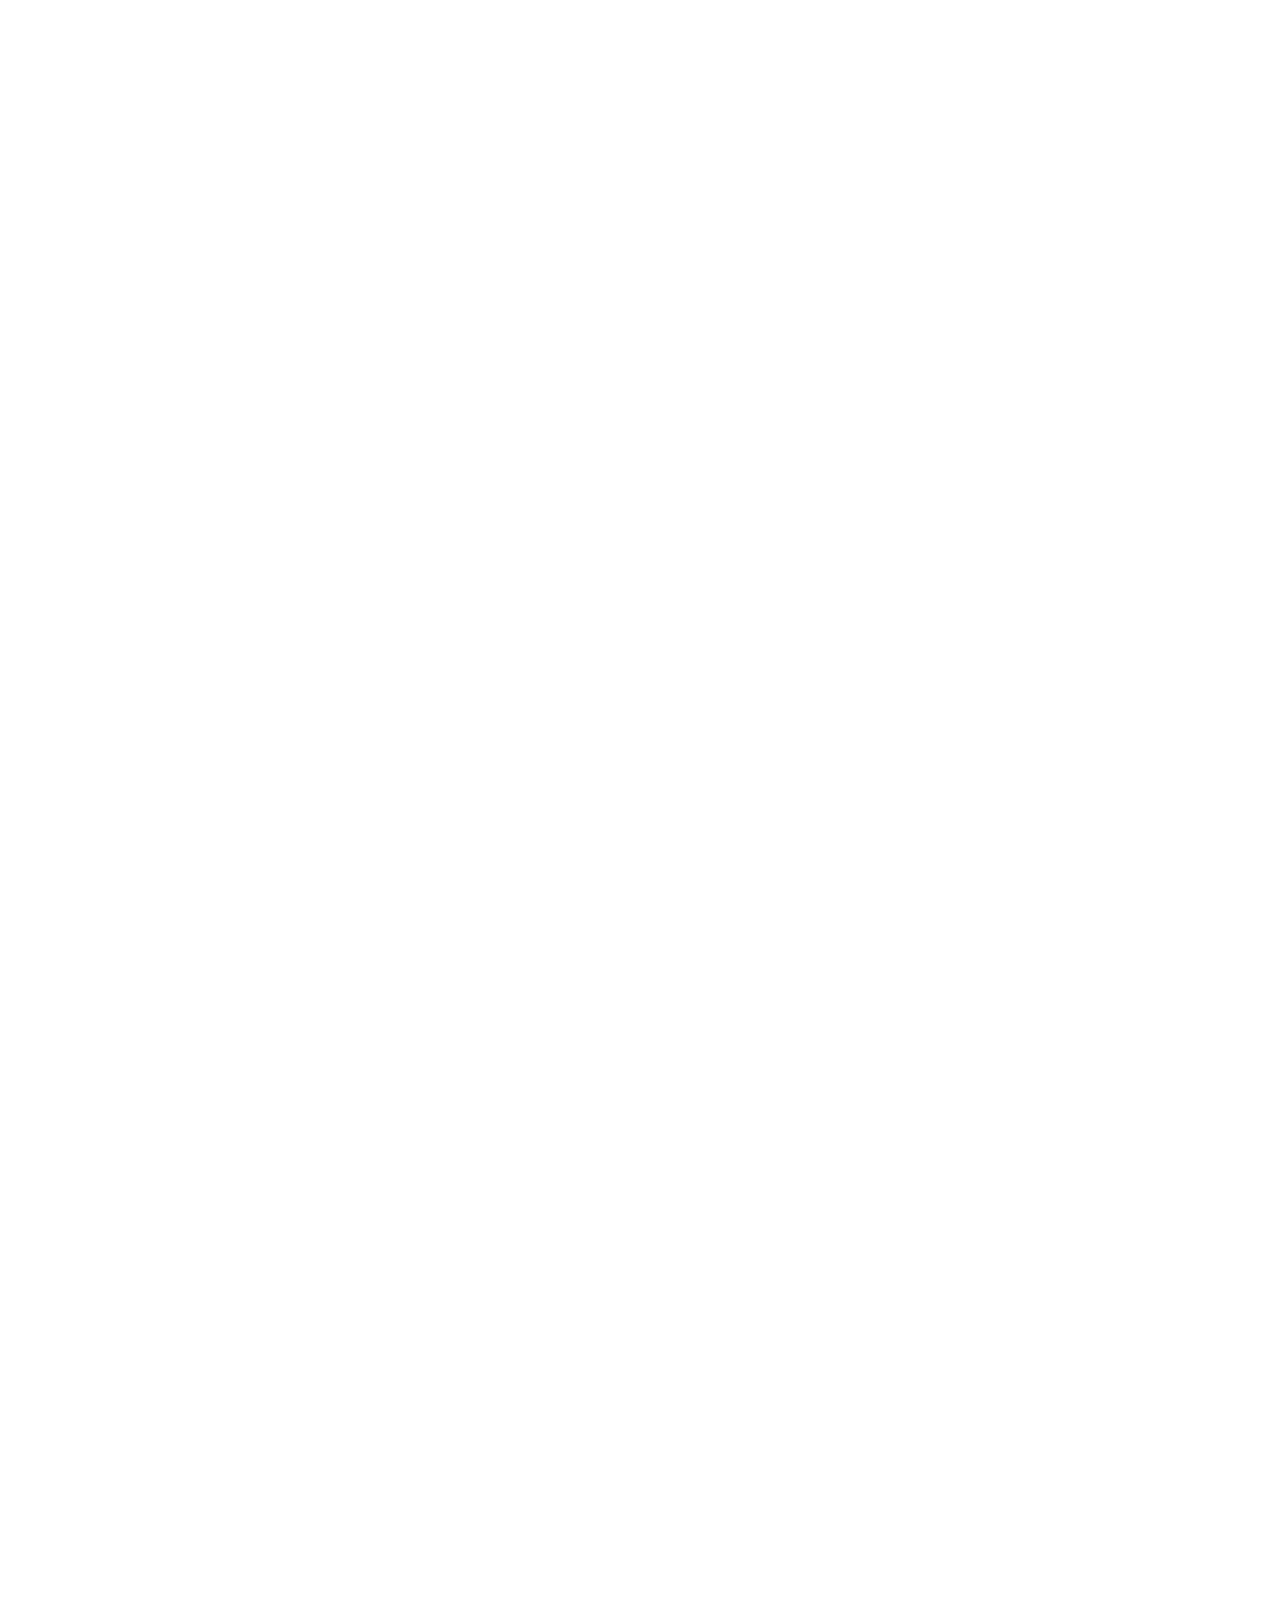
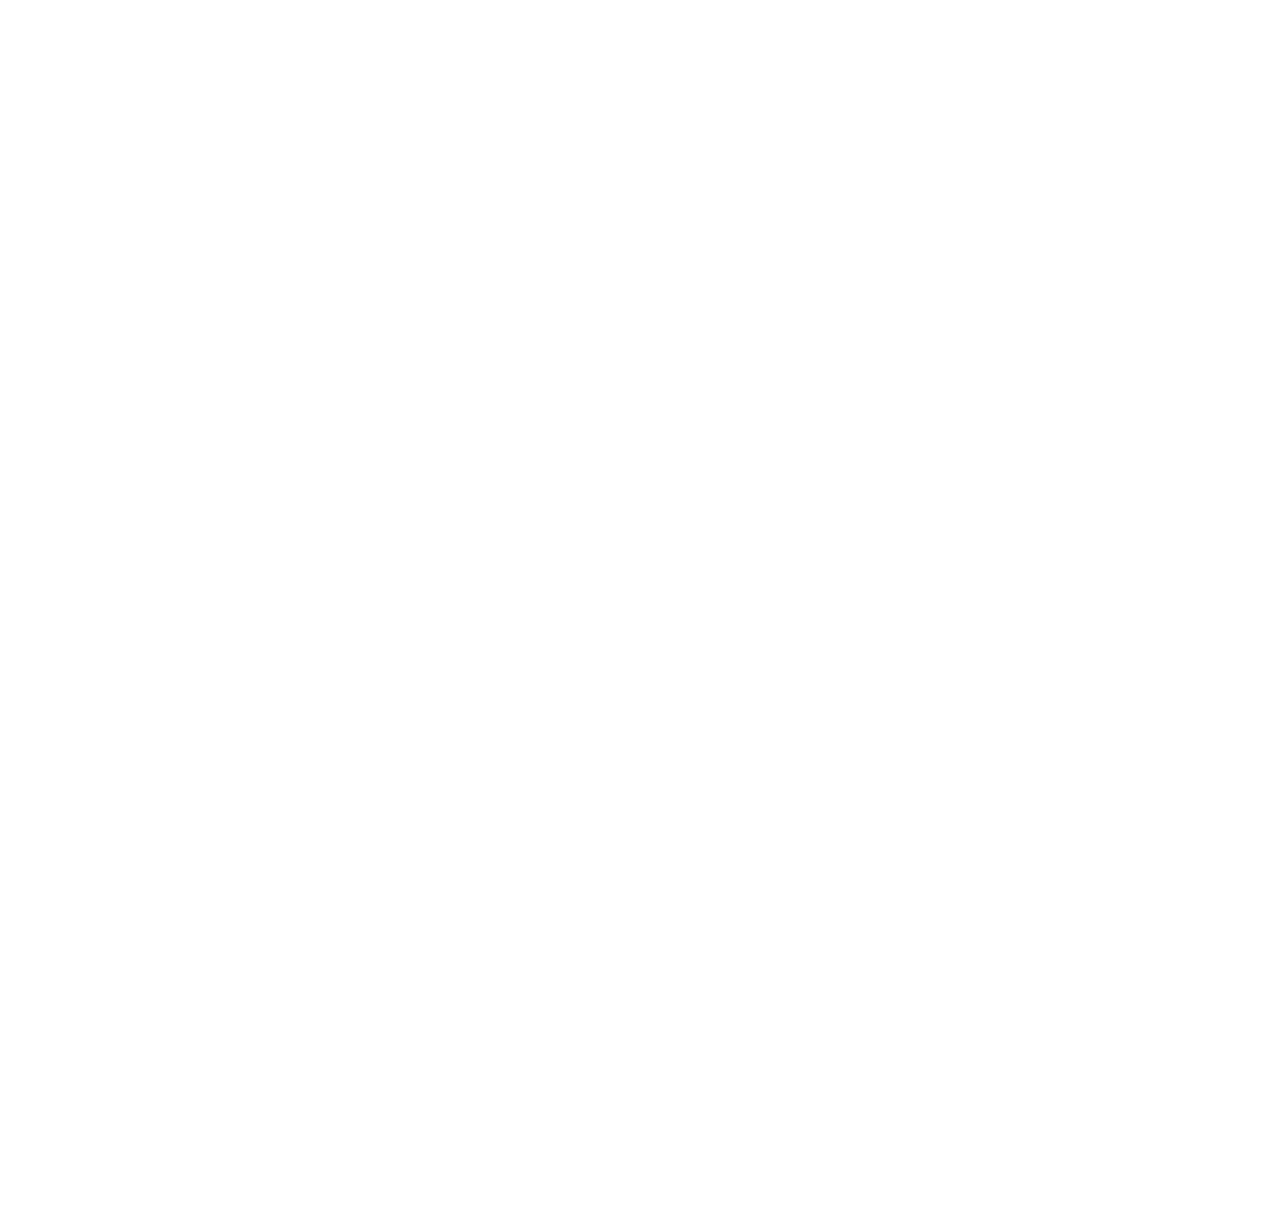
==== commit 7c2f1399: "removed contact form" ====
--- a/index.html
+++ b/index.html
@@ -33,7 +33,6 @@
 							<li><a href="#one" class="fa solo fa-question"></a></li>
 							<li><a href="#two" class="fa solo fa-heart-o"></a></li>
 							<li><a href="#work" class="fa solo fa-code"></a></li>
-							<li><a href="#contact" class="fa solo fa-comments-o"></a></li>
 						</ul>
 					</nav>
 
@@ -167,7 +166,7 @@
 				</div>
 			</section>
 			
-		<!-- Contact -->
+		<!-- Contact 
 			<section id="contact" class="main style3 secondary">
 				<div class="content container">
 					<header>
@@ -176,13 +175,13 @@
 					</header>
 					<div class="box container small">
 					
-						<!--
+						
 							 Contact Form
 							 
 							 To get this working, place a script on your server to receive the form data, then
 							 point the "action" attribute to it (eg. action="http://mydomain.tld/mail.php").
 							 More on how it all works here: http://www.1stwebdesigner.com/tutorials/custom-php-contact-forms/
-						-->
+						
 							<form method="POST" action="sender.php">
 								<div class="row half">
 									<div class="6u"><input type="text" name="name" placeholder="Name" /></div>
@@ -202,6 +201,7 @@
 					</div>
 				</div>
 			</section>
+		-->
 			
 		<!-- Footer -->
 			<footer id="footer">
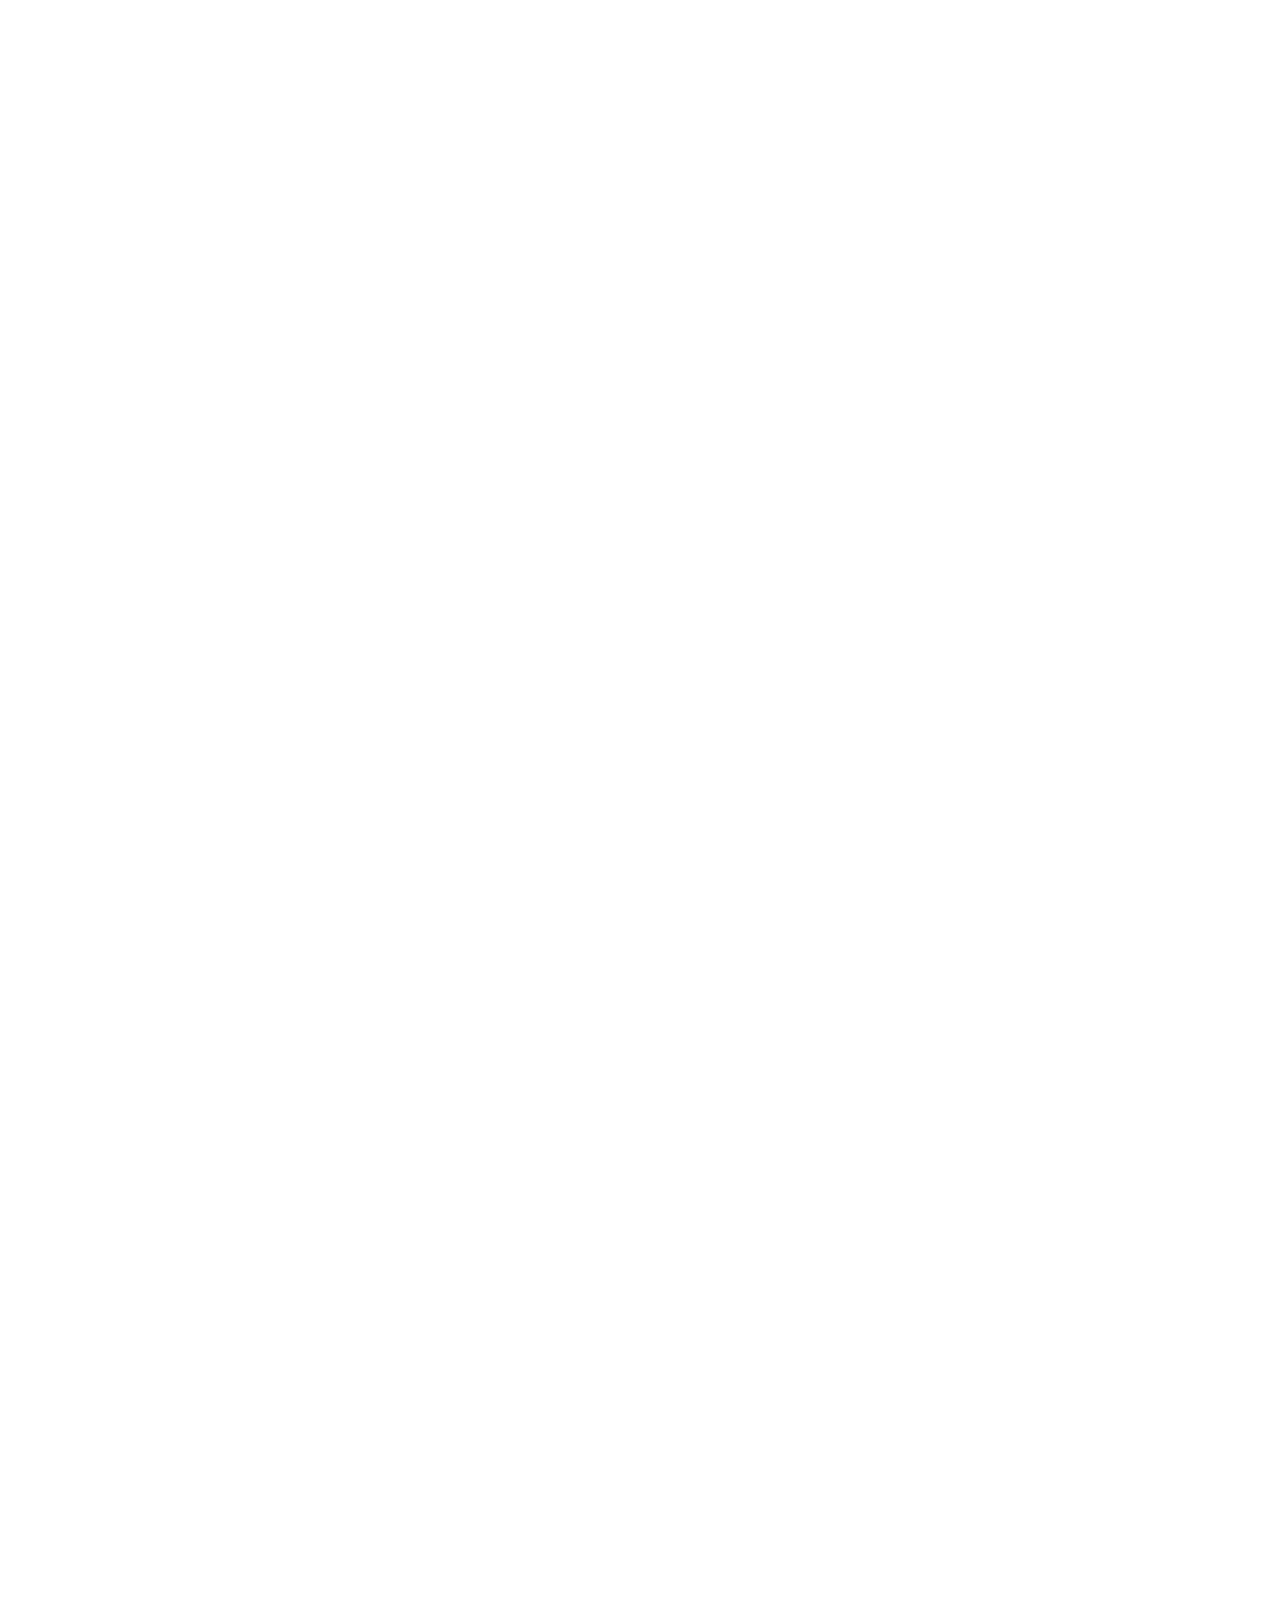
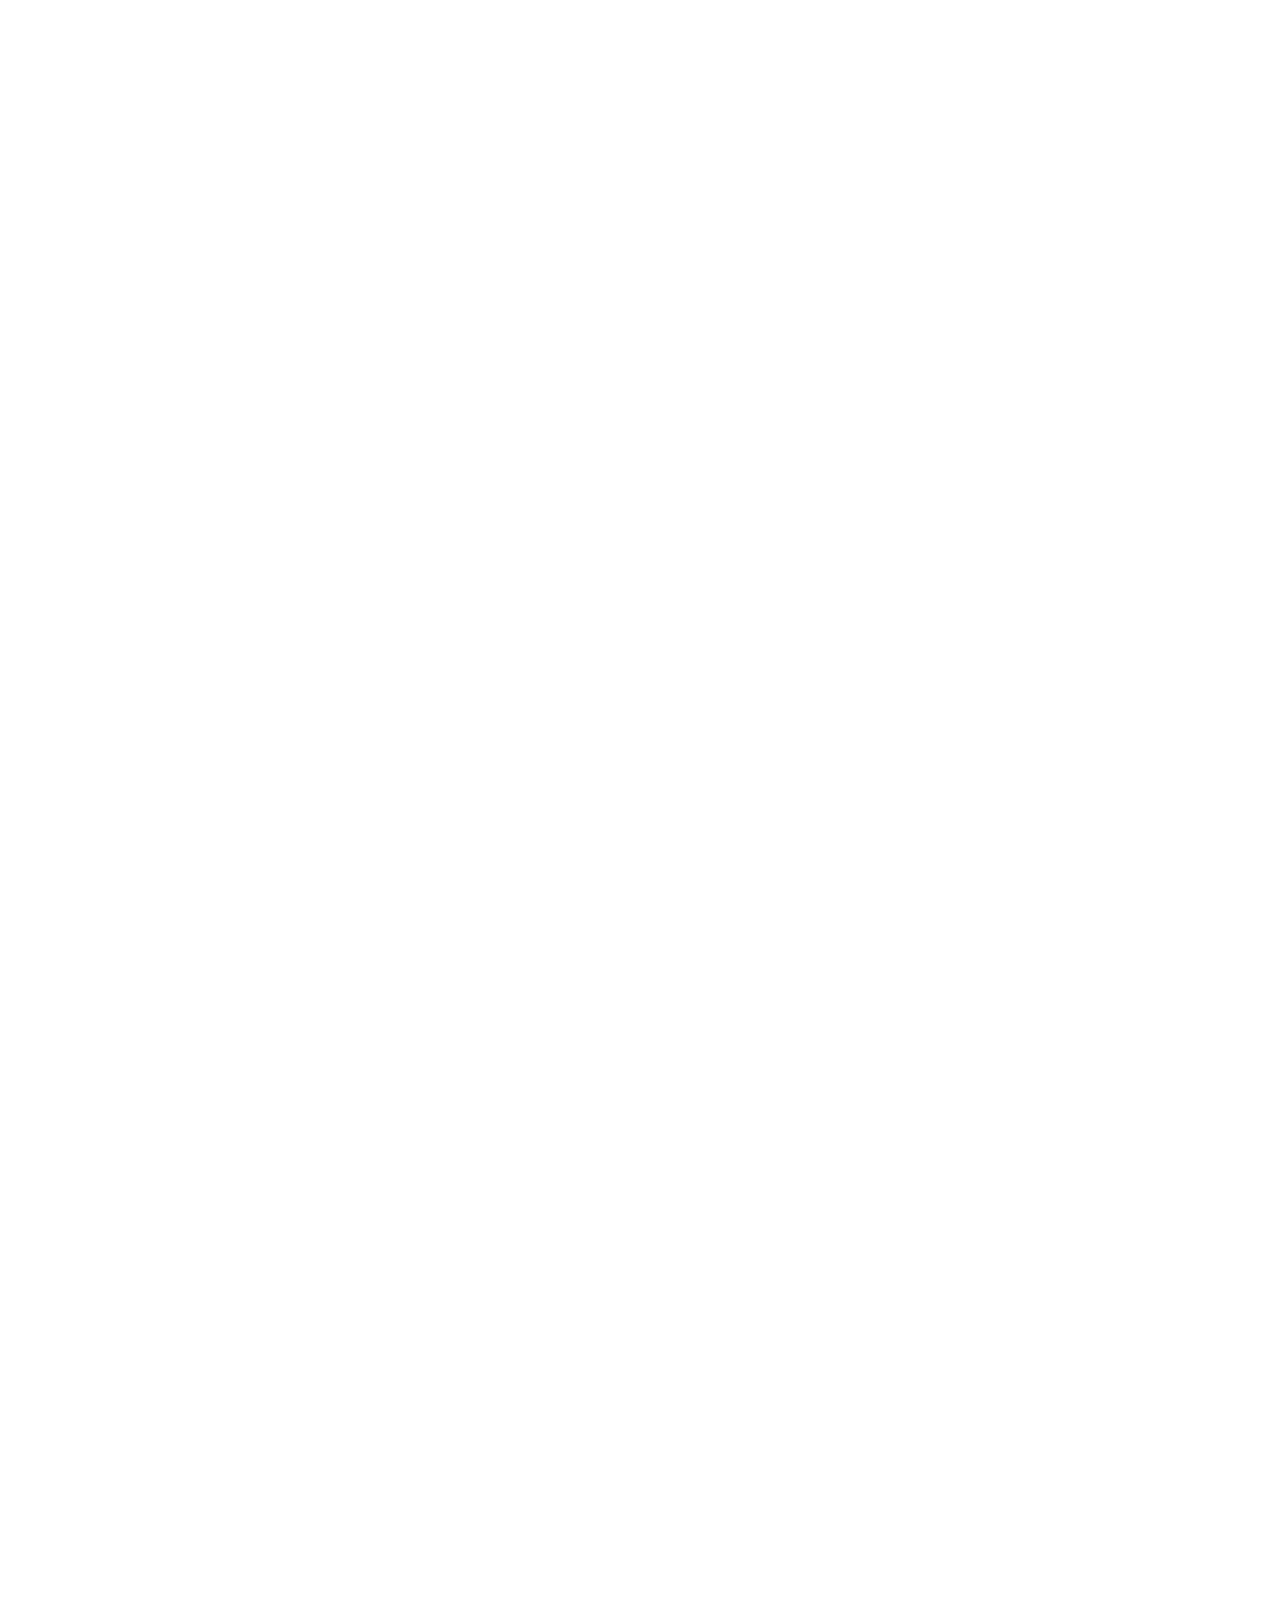
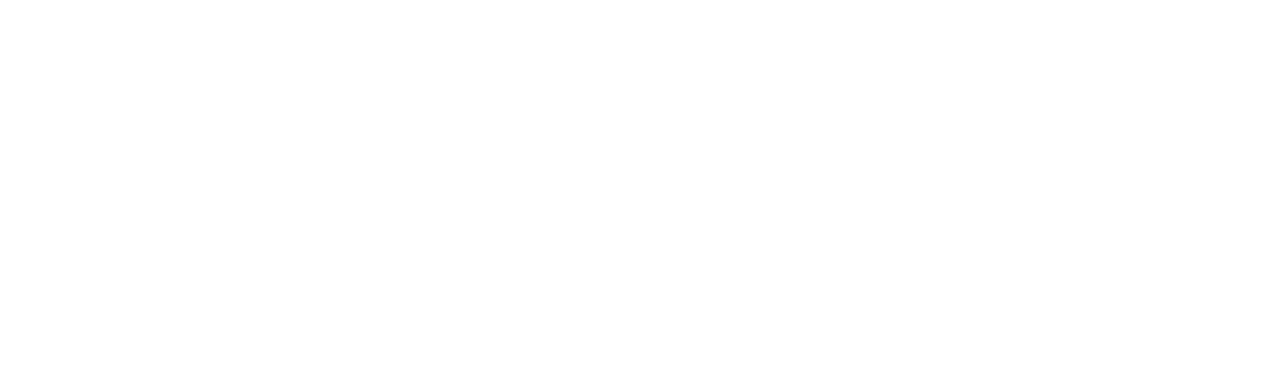
==== commit 1bcddd2c: "modified contact to fix auto scroll, revisit later" ====
--- a/index.html
+++ b/index.html
@@ -166,8 +166,9 @@
 				</div>
 			</section>
 			
-		<!-- Contact 
+		<!-- Contact -->
 			<section id="contact" class="main style3 secondary">
+				<!--
 				<div class="content container">
 					<header>
 						<h2>Say Hello.</h2>
@@ -176,7 +177,7 @@
 					<div class="box container small">
 					
 						
-							 Contact Form
+							Contact Form
 							 
 							 To get this working, place a script on your server to receive the form data, then
 							 point the "action" attribute to it (eg. action="http://mydomain.tld/mail.php").
@@ -200,9 +201,9 @@
 							</form>
 					</div>
 				</div>
-			</section>
-		-->
-			
+				-->
+			</section>
+
 		<!-- Footer -->
 			<footer id="footer">
 			
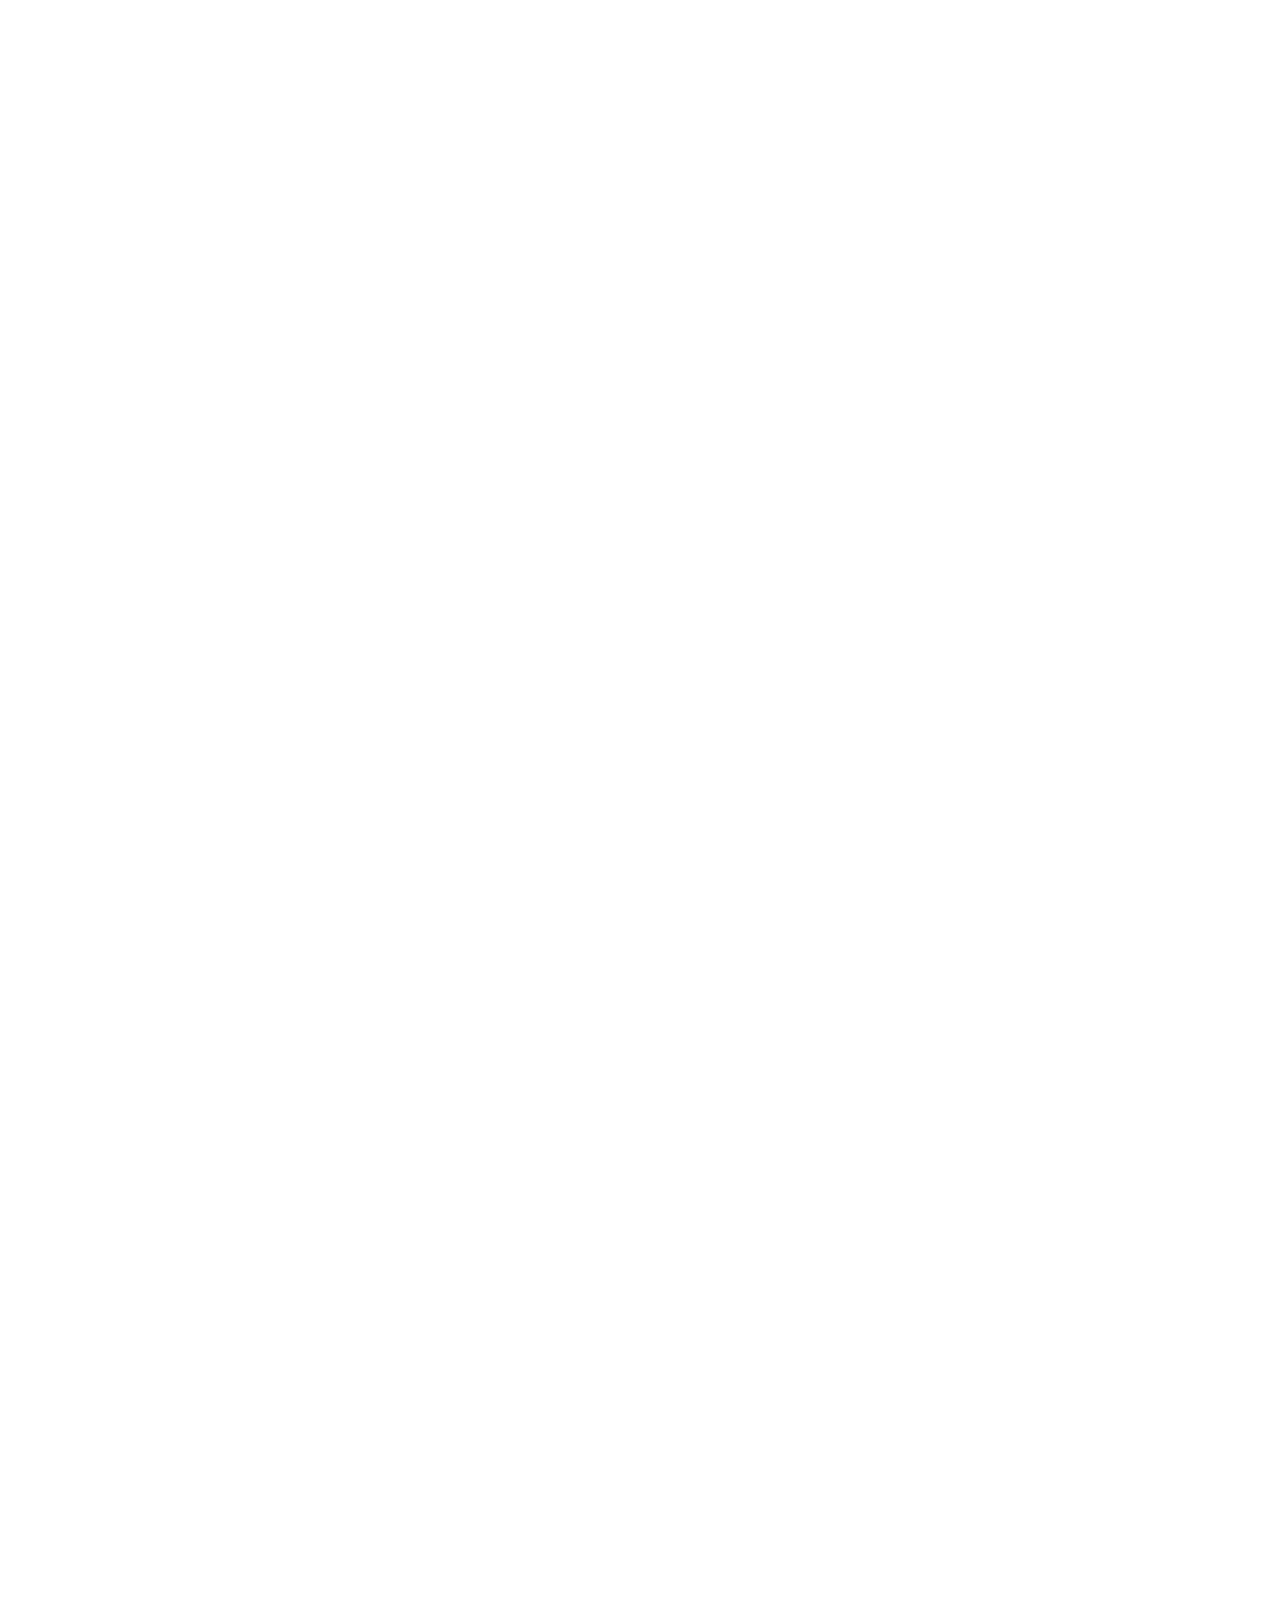
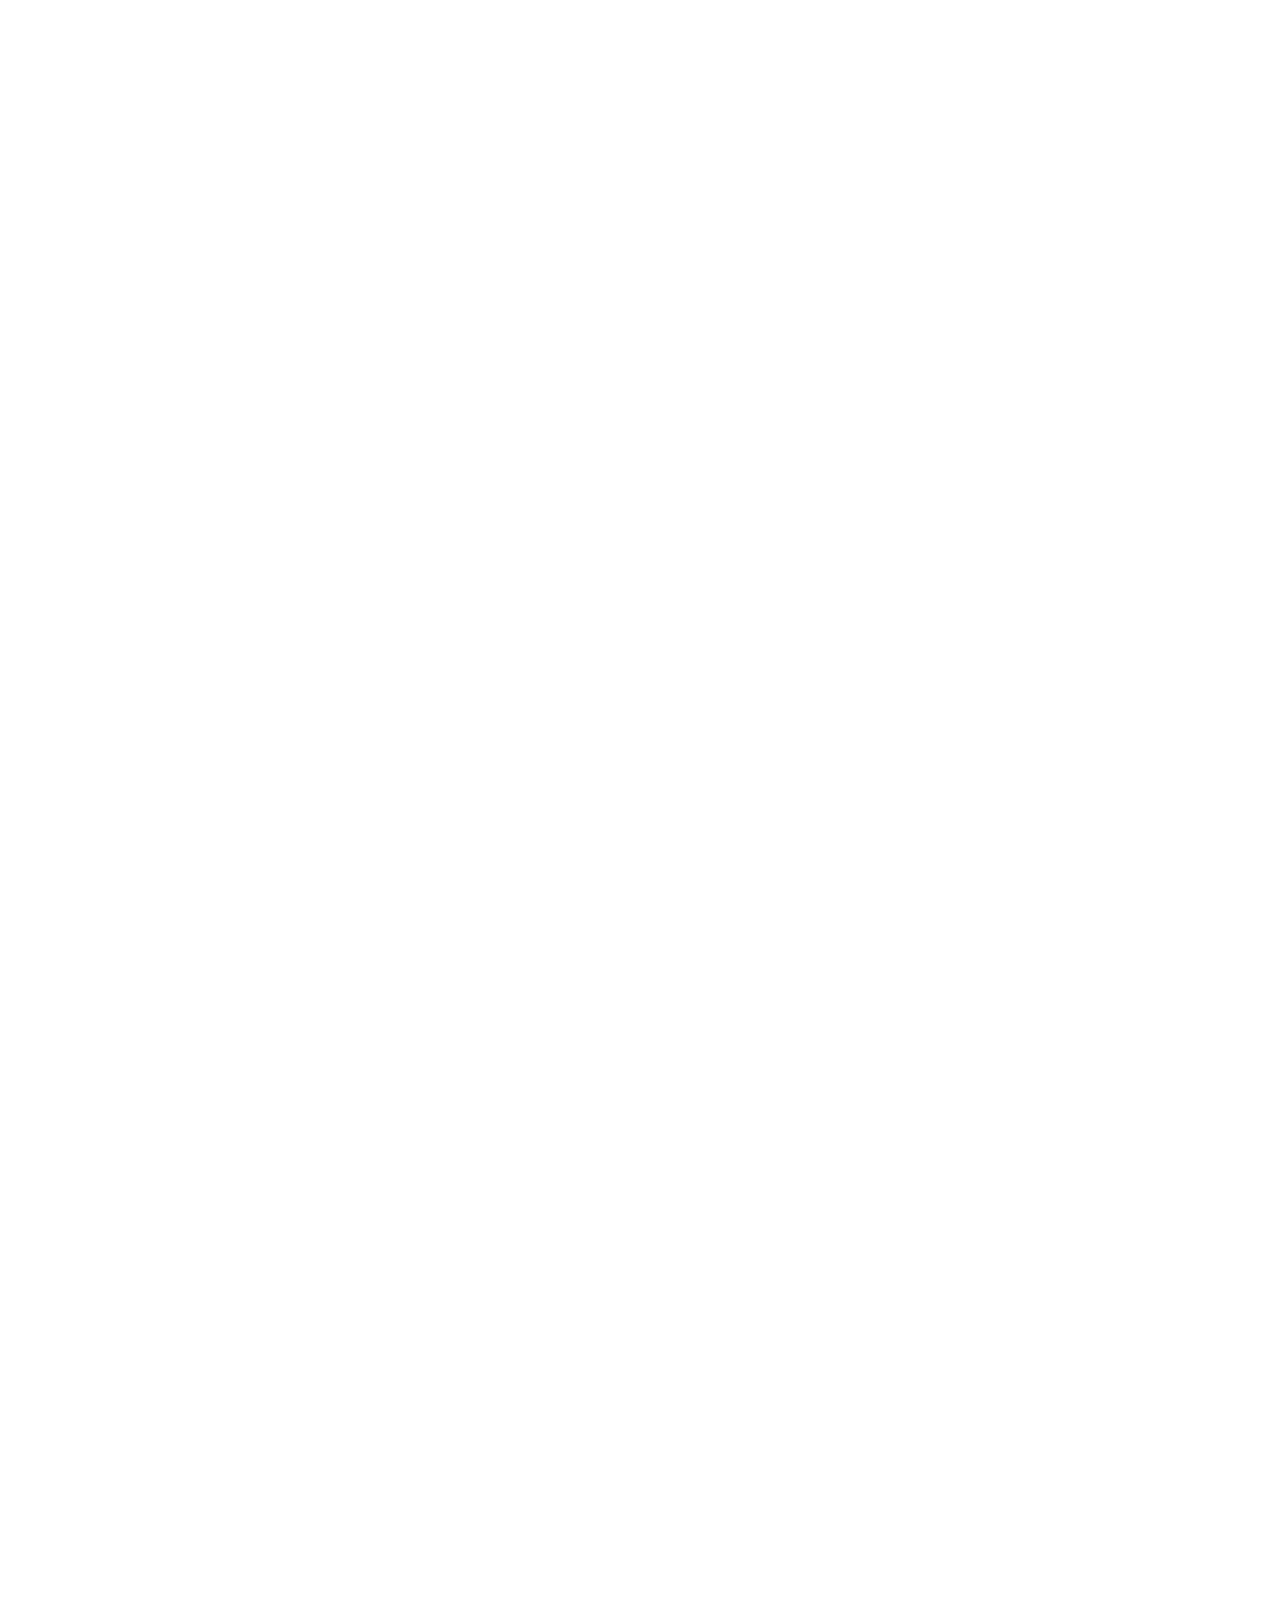
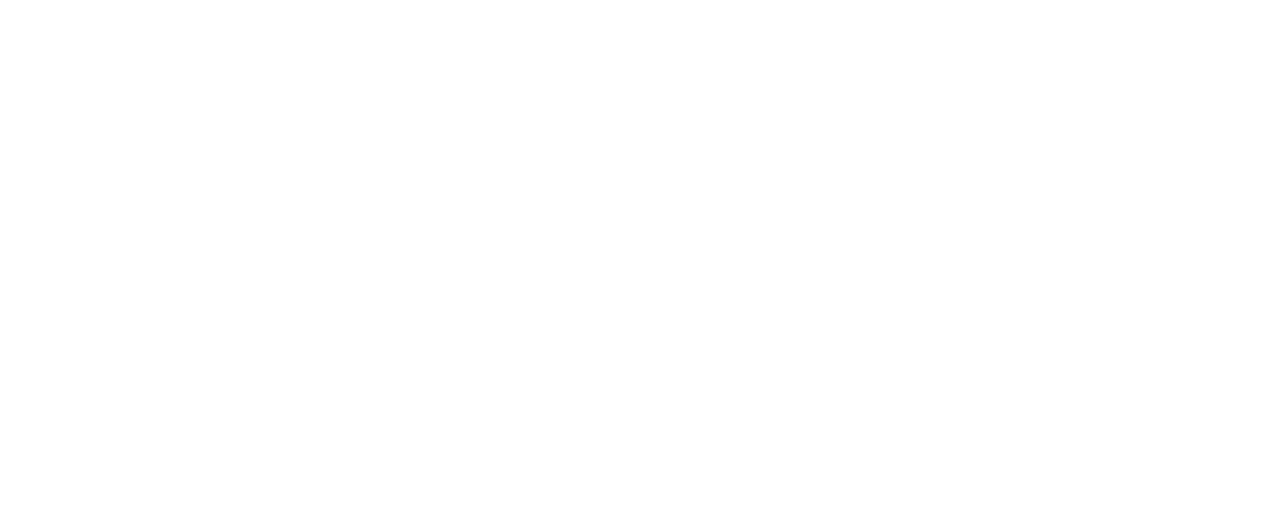
==== commit 45da8dd7: "update body" ====
--- a/index.html
+++ b/index.html
@@ -24,7 +24,7 @@
 			<header id="header">
 
 				<!-- Logo -->
-					<h1 id="logo"><a href="#two">Austin Chungath Vincent</a></h1>
+					<h1 id="logo"><a href="#one">Austin Chungath Vincent</a></h1>
 				
 				<!-- Nav -->
 					<nav id="nav">
@@ -32,7 +32,7 @@
 							<li><a href="#intro" class="fa solo fa-angle-up"></a></li>
 							<li><a href="#one" class="fa solo fa-question"></a></li>
 							<li><a href="#two" class="fa solo fa-heart-o"></a></li>
-							<li><a href="#work" class="fa solo fa-code"></a></li>
+							<li><a href="#work" class="fa solo fa-briefcase"></a></li>
 						</ul>
 					</nav>
 
@@ -52,7 +52,7 @@
 						</ul>
 					</header>
 					<p>
-						big data researcher | robotics enthusiast | polyglot developer
+						big data engineer | robotics enthusiast | polyglot developer
 					</p>
 					<footer>
 						<a href="#one" class="button style2 down">More</a>
@@ -64,10 +64,10 @@
 			<section id="one" class="main style2 right dark fullscreen">
 				<div class="content box style2">
 					<header>
-						<h2>What I Do</h2>
+						<h2>Who am I <i class="fa fa-question fa-2x"></i></h2>
 					</header>
 					<p>
-						I code.
+						The philosophical question aside, I am a Big data engineer currently working with <a href="http://www.bigdatapartnership.com">Big Data Partnership</a> and has got a little over <a href="https://www.linkedin.com/pub/austin-chungath/13/a83/695"> 2.5 years of experience </a> working with a lot of Big Data Technologies
 					</p>
 				</div>
 				<a href="#two" class="button style2 down anchored">Next</a>
@@ -76,11 +76,8 @@
 		<!-- Two -->
 			<section id="two" class="main style2 left dark fullscreen">
 				<div class="content box style2">
-					<header>
-						<h2>Who I Am</h2>
-					</header>
 					<p>
-						human.
+						I <i class="fa fa-heart-o fa-2x"></i> Computers, they have always fascinated me. The possibilities that they bring when put to use by capable minds are just so incredible. I live in this world of endless possibilities where code plays god. 
 					</p>
 				</div>
 				<a href="#work" class="button style2 down anchored">Next</a>
@@ -90,9 +87,10 @@
 			<section id="work" class="main style3 primary">
 				<div class="content container">
 					<header>
-						<h2>My Work</h2>
+						<h2><i class="fa fa-briefcase fa-2x"></i></h2>
 						<p>
-							stuff.
+							From the traditional Map Reduce to extreme acceleration using GPUs ... <br>
+							I have have played around a bit.
 						</p>
 					</header>
 					
@@ -105,15 +103,14 @@
 							<div class="row flush images">
 								<div class="6u">
 									<a 
-										href="https://github.com/austincv/RImpala" 
-										target="_blank"
-										data-poptrox="ignore"
+										href="http://www.slideshare.net/slideshow/embed_code/28494075"
+										data-poptrox="iframe,1024x600" 
 										class="image full l"
 									>
 									<img 
-										src="images/thumbs/rimpala.png" 
-										title="RImpala" 
-										alt="fork RImpala on github" 
+										src="images/thumbs/accelerating_analytics_opencl.png"
+										title="Accelerating Analytics on Hadoop using OpenCL" 
+										alt="Accelerating Analytics on Hadoop using OpenCL" 
 									/>
 									</a>
 								</div>
@@ -148,14 +145,15 @@
 								</div>
 								<div class="6u">
 									<a 
-										href="http://www.slideshare.net/DevCentralAMD/is-4011-zubindowlaty" 
-										data-poptrox="iframe,1024x600" 
+										href="https://github.com/austincv/RImpala" 
+										target="_blank"
+										data-poptrox="ignore"
 										class="image full r"
 									>
 									<img 
-										src="images/thumbs/accelerating_analytics_opencl.png"
-										title="Accelerating Analytics on Hadoop using OpenCL" 
-										alt="Accelerating Analytics on Hadoop using OpenCL" 
+										src="images/thumbs/rimpala.png" 
+										title="RImpala" 
+										alt="fork RImpala on github" 
 									/>
 									</a>
 								</div>
@@ -220,12 +218,6 @@
 							<li><a href="http://www.github.com/austincv" class="fa solo fa-github"><span>GitHub</span></a></li>
 					</ul>
 
-				<!-- Menu -->
-					<ul class="menu">
-						<li>&copy; austincv.com</li>
-						<li>Design: <a href="http://html5up.net/">HTML5 UP</a></li>
-					</ul>
-			
 			</footer>
 
 	</body>
--- a/css/style.css
+++ b/css/style.css
@@ -1117,6 +1117,12 @@
 		background-position: top left, center center;
 	}
 
+		#one a {
+			color: rgba(0,0,0,0.5);
+		}
+			#one a:hover {
+				color: rgba(185,0,0,0.5);
+			}
 /*********************************************************************************/
 /* Two                                                                           */
 /*********************************************************************************/
